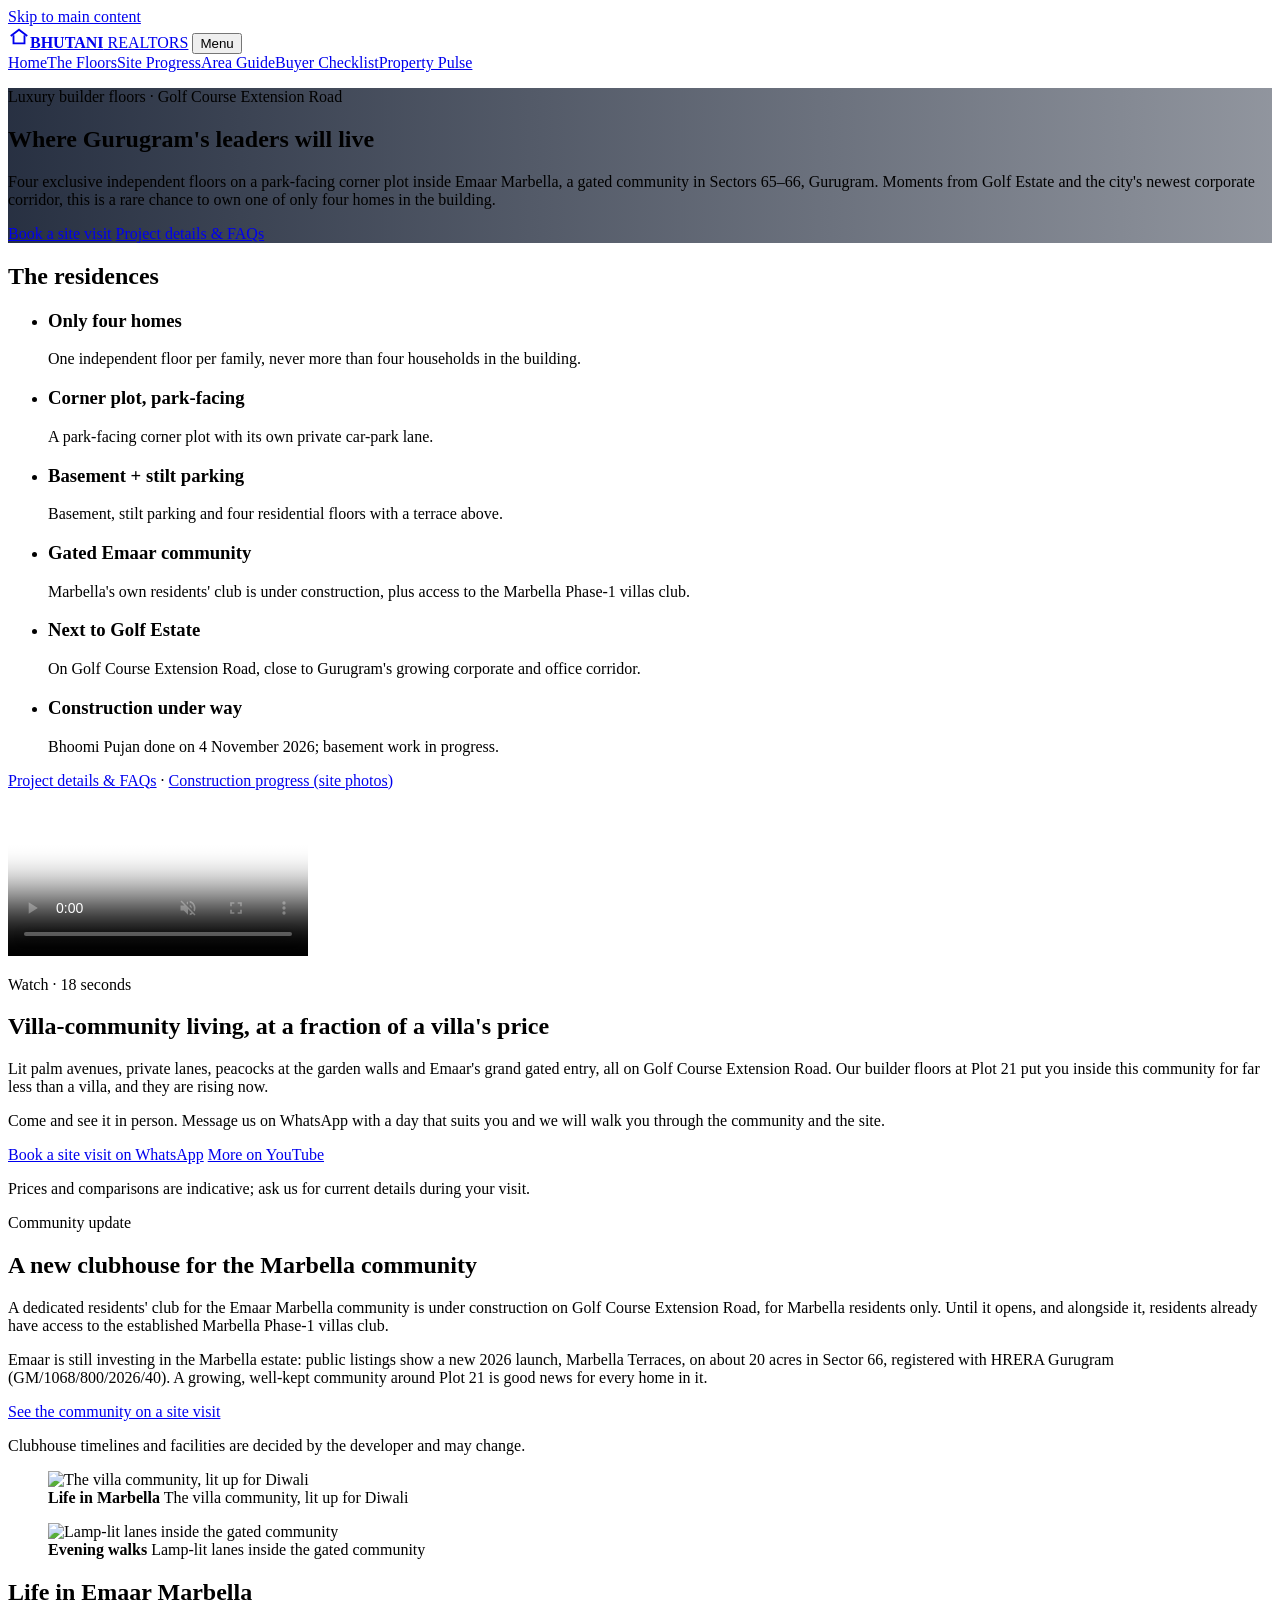
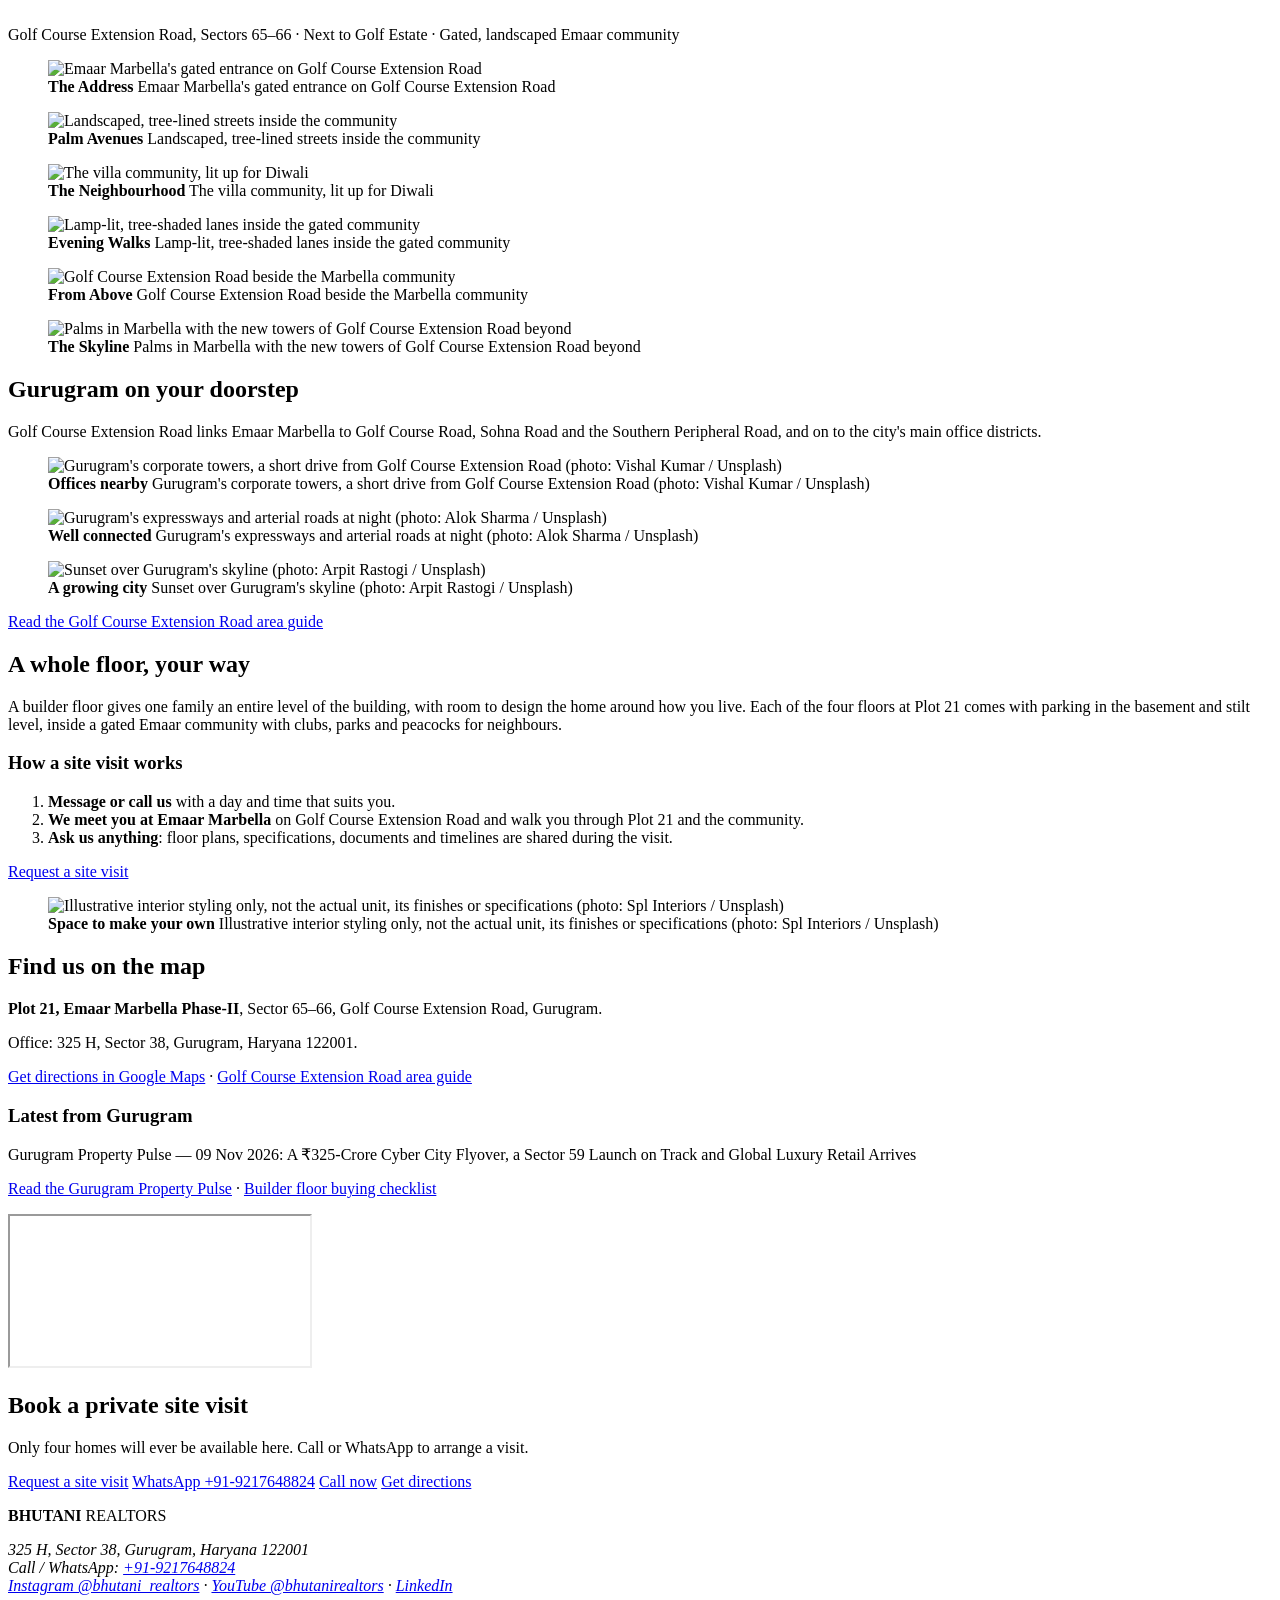
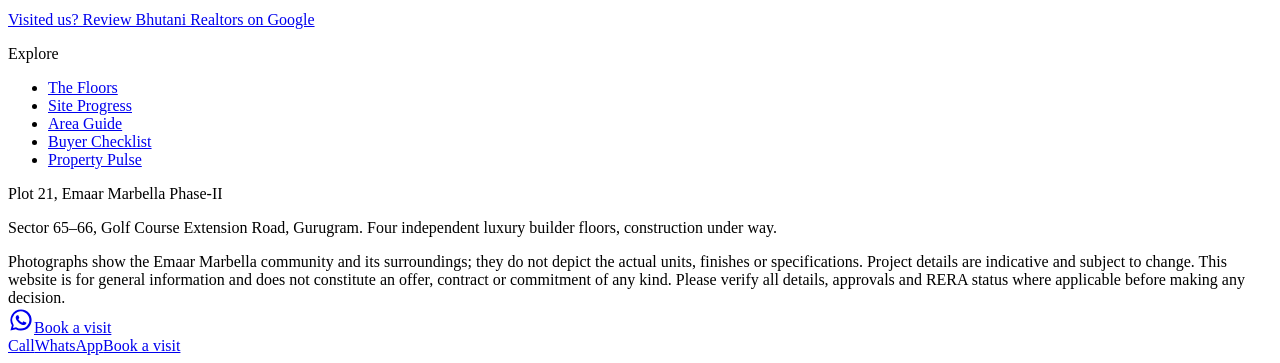
==== docs/index.html @ d826e547 "Use trailing-slash URLs everywhere so canonicals and sitemap stop pointing at 301 redirects Co-Autho" ====
<!doctype html>
<html lang="en-IN">
<head>
<meta charset="utf-8">
<meta name="viewport" content="width=device-width, initial-scale=1">
<title>Luxury Builder Floors in Emaar Marbella, Golf Course Extension Road, Gurugram | Bhutani Realtors</title>
<meta name="description" content="Four independent luxury builder floors on a park-facing corner plot in Emaar Marbella, Sectors 65-66, Golf Course Extension Road, Gurugram. Gated community next to Golf Estate. Book a private site visit.">
<link rel="canonical" href="https://www.bhutanirealtors.in/">
<meta name="robots" content="index, follow, max-image-preview:large">
<meta name="theme-color" content="#14213d">
<meta property="og:type" content="website">
<meta property="og:site_name" content="Bhutani Realtors">
<meta property="og:title" content="Luxury Builder Floors in Emaar Marbella, Golf Course Extension Road, Gurugram | Bhutani Realtors">
<meta property="og:description" content="Four independent luxury builder floors on a park-facing corner plot in Emaar Marbella, Sectors 65-66, Golf Course Extension Road, Gurugram. Gated community next to Golf Estate. Book a private site visit.">
<meta property="og:url" content="https://www.bhutanirealtors.in/">
<meta property="og:image" content="https://www.bhutanirealtors.in/assets/img/emaar-marbella-gated-entrance-golf-course-extension-road.webp">
<meta property="og:locale" content="en_IN">
<meta name="twitter:card" content="summary_large_image">
<meta name="geo.region" content="IN-HR">
<meta name="geo.placename" content="Gurugram">
<link rel="icon" href="/favicon.ico" sizes="any">
<link rel="apple-touch-icon" href="/assets/apple-touch-icon.png">
<link rel="stylesheet" href="/assets/site.css">
<script type="application/ld+json">
{
 "@context": "https://schema.org",
 "@graph": [
  {
   "@type": "RealEstateAgent",
   "@id": "https://www.bhutanirealtors.in/#business",
   "name": "Bhutani Realtors",
   "url": "https://www.bhutanirealtors.in/",
   "telephone": "+919217648824",
   "image": "https://www.bhutanirealtors.in/assets/img/emaar-marbella-gated-entrance-golf-course-extension-road.webp",
   "logo": "https://www.bhutanirealtors.in/assets/apple-touch-icon.png",
   "address": {
    "@type": "PostalAddress",
    "streetAddress": "325 H, Sector 38",
    "addressLocality": "Gurugram",
    "addressRegion": "Haryana",
    "postalCode": "122001",
    "addressCountry": "IN"
   },
   "areaServed": [
    "Gurugram",
    "Golf Course Extension Road",
    "Sector 65",
    "Sector 66"
   ],
   "sameAs": [
    "https://www.instagram.com/bhutani_realtors/",
    "https://www.youtube.com/@bhutanirealtors",
    "https://www.linkedin.com/company/bhutani-realtors"
   ]
  },
  {
   "@type": "Residence",
   "@id": "https://www.bhutanirealtors.in/#plot21",
   "name": "Independent builder floors, Plot 21, Emaar Marbella Phase-II",
   "description": "Four independent builder floors (one home per floor) with basement and stilt parking on a park-facing corner plot in Emaar Marbella, Sectors 65-66, Golf Course Extension Road, Gurugram.",
   "address": {
    "@type": "PostalAddress",
    "streetAddress": "Plot 21, Emaar Marbella Phase-II, Sector 65-66, Golf Course Extension Road",
    "addressLocality": "Gurugram",
    "addressRegion": "Haryana",
    "addressCountry": "IN"
   },
   "geo": {
    "@type": "GeoCoordinates",
    "latitude": 28.397073,
    "longitude": 77.06178
   }
  },
  {
   "@type": "VideoObject",
   "name": "Villa life in Emaar Marbella at a fraction of a villa's price | Bhutani Realtors",
   "description": "18-second video of the Emaar Marbella community on Golf Course Extension Road, Gurugram, and construction at Plot 21. Book a site visit on WhatsApp.",
   "thumbnailUrl": "https://www.bhutanirealtors.in/assets/video/emaar-marbella-villa-life-reel-poster.jpg",
   "contentUrl": "https://www.bhutanirealtors.in/assets/video/emaar-marbella-villa-life-reel.mp4",
   "embedUrl": "https://www.youtube.com/embed/dIGSEm3RtIQ",
   "uploadDate": "2026-11-13T00:00:00+05:30",
   "duration": "PT18S",
   "publisher": {
    "@id": "https://www.bhutanirealtors.in/#business"
   }
  },
  {
   "@type": "WebSite",
   "@id": "https://www.bhutanirealtors.in/#site",
   "url": "https://www.bhutanirealtors.in/",
   "name": "Bhutani Realtors",
   "publisher": {
    "@id": "https://www.bhutanirealtors.in/#business"
   },
   "inLanguage": "en-IN"
  }
 ]
}
</script>
</head>
<body class="home">
<a class="skip" href="#main">Skip to main content</a>
<header class="site">
  <div class="wrap bar">
    <a class="brand" href="/" aria-label="Bhutani Realtors home"><span class="mark" aria-hidden="true"><svg viewBox="0 0 24 24" width="22" height="22"><path d="M3 11 12 4l9 7" fill="none" stroke="currentColor" stroke-width="2"/><path d="M6 10v9h12v-9" fill="none" stroke="currentColor" stroke-width="2"/></svg></span><span class="bn"><b>BHUTANI</b> REALTORS</span></a>
    <button class="menu" aria-expanded="false" aria-controls="nav" onclick="var n=document.getElementById('nav');var o=n.classList.toggle('open');this.setAttribute('aria-expanded',o)">Menu</button>
    <nav id="nav" aria-label="Main"><a href="/" aria-current=page>Home</a><a href="/emaar-marbella-builder-floors-gurugram/">The Floors</a><a href="/emaar-marbella-builder-floors-construction-progress/">Site Progress</a><a href="/golf-course-extension-road-gurugram-guide/">Area Guide</a><a href="/builder-floor-buying-checklist-gurugram/">Buyer Checklist</a><a href="/property-pulse/">Property Pulse</a></nav>
  </div>
</header>
<section class="hero" style="background-image:linear-gradient(90deg,rgba(10,20,40,.88),rgba(10,20,40,.45)),url(/assets/img/emaar-marbella-palm-avenue-gurugram.webp)">
  <div class="wrap">
    <p class="eyebrow">Luxury builder floors · Golf Course Extension Road</p>
    <h1>Where Gurugram's leaders will live</h1>
    <p class="lead">Four exclusive independent floors on a park-facing corner plot inside Emaar Marbella, a gated community in Sectors 65–66, Gurugram. Moments from Golf Estate and the city's newest corporate corridor, this is a rare chance to own one of only four homes in the building.</p>
    <p class="cta"><a class="btn" href="#" onclick="brVisit(true);return false">Book a site visit</a> <a class="btn ghost" href="/emaar-marbella-builder-floors-gurugram/">Project details &amp; FAQs</a></p>
  </div>
</section>
<main id="main">

<section class="band" aria-labelledby="res">
  <div class="wrap">
    <h2 id="res">The residences</h2>
    <ul class="feats"><li><h3>Only four homes</h3><p>One independent floor per family, never more than four households in the building.</p></li><li><h3>Corner plot, park-facing</h3><p>A park-facing corner plot with its own private car-park lane.</p></li><li><h3>Basement + stilt parking</h3><p>Basement, stilt parking and four residential floors with a terrace above.</p></li><li><h3>Gated Emaar community</h3><p>Marbella&#x27;s own residents&#x27; club is under construction, plus access to the Marbella Phase-1 villas club.</p></li><li><h3>Next to Golf Estate</h3><p>On Golf Course Extension Road, close to Gurugram&#x27;s growing corporate and office corridor.</p></li><li><h3>Construction under way</h3><p>Bhoomi Pujan done on 4 November 2026; basement work in progress.</p></li></ul>
    <p><a class="more" href="/emaar-marbella-builder-floors-gurugram/">Project details &amp; FAQs</a> · <a class="more" href="/emaar-marbella-builder-floors-construction-progress/">Construction progress (site photos)</a></p>
  </div>
</section>

<section class="band reel-band" aria-labelledby="reel">
  <div class="wrap two">
    <div class="reel-frame">
      <video src="/assets/video/emaar-marbella-villa-life-reel.mp4" poster="/assets/video/emaar-marbella-villa-life-reel-poster.jpg" autoplay muted loop playsinline controls preload="metadata" aria-label="Short video: life inside Emaar Marbella and construction at Plot 21"></video>
    </div>
    <div>
      <p class="eyebrow">Watch · 18 seconds</p>
      <h2 id="reel">Villa-community living, at a fraction of a villa's price</h2>
      <p>Lit palm avenues, private lanes, peacocks at the garden walls and Emaar's grand gated entry, all on Golf Course Extension Road. Our builder floors at Plot 21 put you inside this community for far less than a villa, and they are rising now.</p>
      <p>Come and see it in person. Message us on WhatsApp with a day that suits you and we will walk you through the community and the site.</p>
      <p class="cta"><a class="btn wa" href="https://wa.me/919217648824?text=Hi%2C%20I%27d%20like%20to%20book%20a%20site%20visit%20for%20the%20builder%20floors%20at%20Emaar%20Marbella%2C%20Gurugram" target="_blank" rel="noopener">Book a site visit on WhatsApp</a> <a class="btn ghost-dark" href="https://www.youtube.com/@bhutanirealtors" target="_blank" rel="noopener">More on YouTube</a></p>
      <p class="note">Prices and comparisons are indicative; ask us for current details during your visit.</p>
    </div>
  </div>
</section>

<section class="band club-band" aria-labelledby="club">
  <div class="wrap two">
    <div>
      <p class="eyebrow">Community update</p>
      <h2 id="club">A new clubhouse for the Marbella community</h2>
      <p>A dedicated residents' club for the Emaar Marbella community is under construction on Golf Course Extension Road, for Marbella residents only. Until it opens, and alongside it, residents already have access to the established Marbella Phase-1 villas club.</p>
      <p>Emaar is still investing in the Marbella estate: public listings show a new 2026 launch, Marbella Terraces, on about 20 acres in Sector 66, registered with HRERA Gurugram (GM/1068/800/2026/40). A growing, well-kept community around Plot 21 is good news for every home in it.</p>
      <p class="cta"><a class="btn" href="#" onclick="brVisit(true);return false">See the community on a site visit</a></p>
      <p class="note">Clubhouse timelines and facilities are decided by the developer and may change.</p>
    </div>
    <div class="gallery two-up"><figure class=""><img src="/assets/img/emaar-marbella-villas-diwali-lights.webp" alt="The villa community, lit up for Diwali" loading="lazy" decoding="async"><figcaption><strong>Life in Marbella</strong> The villa community, lit up for Diwali</figcaption></figure><figure class=""><img src="/assets/img/emaar-marbella-lamp-lit-lanes-evening.webp" alt="Lamp-lit lanes inside the gated community" loading="lazy" decoding="async"><figcaption><strong>Evening walks</strong> Lamp-lit lanes inside the gated community</figcaption></figure></div>
  </div>
</section>

<section class="band alt" aria-labelledby="gal">
  <div class="wrap">
    <h2 id="gal">Life in Emaar Marbella</h2>
    <p class="sub">Golf Course Extension Road, Sectors 65–66 · Next to Golf Estate · Gated, landscaped Emaar community</p>
    <div class="gallery"><figure class=""><img src="/assets/img/emaar-marbella-gated-entrance-golf-course-extension-road.webp" alt="Emaar Marbella&#x27;s gated entrance on Golf Course Extension Road" loading="lazy" decoding="async"><figcaption><strong>The Address</strong> Emaar Marbella&#x27;s gated entrance on Golf Course Extension Road</figcaption></figure><figure class=""><img src="/assets/img/emaar-marbella-palm-avenue-gurugram.webp" alt="Landscaped, tree-lined streets inside the community" loading="lazy" decoding="async"><figcaption><strong>Palm Avenues</strong> Landscaped, tree-lined streets inside the community</figcaption></figure><figure class=""><img src="/assets/img/emaar-marbella-villas-diwali-lights.webp" alt="The villa community, lit up for Diwali" loading="lazy" decoding="async"><figcaption><strong>The Neighbourhood</strong> The villa community, lit up for Diwali</figcaption></figure><figure class=""><img src="/assets/img/emaar-marbella-lamp-lit-lanes-evening.webp" alt="Lamp-lit, tree-shaded lanes inside the gated community" loading="lazy" decoding="async"><figcaption><strong>Evening Walks</strong> Lamp-lit, tree-shaded lanes inside the gated community</figcaption></figure><figure class=""><img src="/assets/img/golf-course-extension-road-aerial-view.webp" alt="Golf Course Extension Road beside the Marbella community" loading="lazy" decoding="async"><figcaption><strong>From Above</strong> Golf Course Extension Road beside the Marbella community</figcaption></figure><figure class=""><img src="/assets/img/gurugram-skyline-palms-golf-course-extension-road.webp" alt="Palms in Marbella with the new towers of Golf Course Extension Road beyond" loading="lazy" decoding="async"><figcaption><strong>The Skyline</strong> Palms in Marbella with the new towers of Golf Course Extension Road beyond</figcaption></figure></div>
  </div>
</section>

<section class="band" aria-labelledby="city">
  <div class="wrap">
    <h2 id="city">Gurugram on your doorstep</h2>
    <p class="sub">Golf Course Extension Road links Emaar Marbella to Golf Course Road, Sohna Road and the Southern Peripheral Road, and on to the city's main office districts.</p>
    <div class="gallery"><figure class=""><img src="/assets/img/gurugram-cyber-city-offices.webp" alt="Gurugram&#x27;s corporate towers, a short drive from Golf Course Extension Road (photo: Vishal Kumar / Unsplash)" loading="lazy" decoding="async"><figcaption><strong>Offices nearby</strong> Gurugram&#x27;s corporate towers, a short drive from Golf Course Extension Road (photo: Vishal Kumar / Unsplash)</figcaption></figure><figure class=""><img src="/assets/img/gurugram-roads-at-night.webp" alt="Gurugram&#x27;s expressways and arterial roads at night (photo: Alok Sharma / Unsplash)" loading="lazy" decoding="async"><figcaption><strong>Well connected</strong> Gurugram&#x27;s expressways and arterial roads at night (photo: Alok Sharma / Unsplash)</figcaption></figure><figure class=""><img src="/assets/img/gurugram-skyline-sunset.webp" alt="Sunset over Gurugram&#x27;s skyline (photo: Arpit Rastogi / Unsplash)" loading="lazy" decoding="async"><figcaption><strong>A growing city</strong> Sunset over Gurugram&#x27;s skyline (photo: Arpit Rastogi / Unsplash)</figcaption></figure></div>
    <p><a class="more" href="/golf-course-extension-road-gurugram-guide/">Read the Golf Course Extension Road area guide</a></p>
  </div>
</section>

<section class="band alt" aria-labelledby="own">
  <div class="wrap two">
    <div>
      <h2 id="own">A whole floor, your way</h2>
      <p>A builder floor gives one family an entire level of the building, with room to design the home around how you live. Each of the four floors at Plot 21 comes with parking in the basement and stilt level, inside a gated Emaar community with clubs, parks and peacocks for neighbours.</p>
      <h3>How a site visit works</h3>
      <ol class="steps"><li><strong>Message or call us</strong> with a day and time that suits you.</li><li><strong>We meet you at Emaar Marbella</strong> on Golf Course Extension Road and walk you through Plot 21 and the community.</li><li><strong>Ask us anything</strong>: floor plans, specifications, documents and timelines are shared during the visit.</li></ol>
      <p class="cta"><a class="btn" href="#" onclick="brVisit(true);return false">Request a site visit</a></p>
    </div>
    <figure class="wide"><img src="/assets/img/illustrative-builder-floor-interior.webp" alt="Illustrative interior styling only, not the actual unit, its finishes or specifications (photo: Spl Interiors / Unsplash)" loading="lazy" decoding="async"><figcaption><strong>Space to make your own</strong> Illustrative interior styling only, not the actual unit, its finishes or specifications (photo: Spl Interiors / Unsplash)</figcaption></figure>
  </div>
</section>

<section class="band" aria-labelledby="loc">
  <div class="wrap two">
    <div>
      <h2 id="loc">Find us on the map</h2>
      <p><strong>Plot 21, Emaar Marbella Phase-II</strong>, Sector 65–66, Golf Course Extension Road, Gurugram.</p>
      <p>Office: 325 H, Sector 38, Gurugram, Haryana 122001.</p>
      <p><a class="more" href="https://www.google.com/maps/search/?api=1&query=Emaar+Marbella+Sector+66+Golf+Course+Extension+Road+Gurugram">Get directions in Google Maps</a> · <a class="more" href="/golf-course-extension-road-gurugram-guide/">Golf Course Extension Road area guide</a></p>
      <h3>Latest from Gurugram</h3>
      <p>Gurugram Property Pulse — 09 Nov 2026: A ₹325-Crore Cyber City Flyover, a Sector 59 Launch on Track and Global Luxury Retail Arrives</p>
      <p><a class="more" href="/property-pulse/">Read the Gurugram Property Pulse</a> · <a class="more" href="/builder-floor-buying-checklist-gurugram/">Builder floor buying checklist</a></p>
    </div>
    <div class="map"><iframe title="Map of Emaar Marbella, Golf Course Extension Road, Gurugram" src="https://maps.google.com/maps?ll=28.397074,77.061822&q=28.397073,77.06178&z=16&output=embed" loading="lazy" referrerpolicy="no-referrer-when-downgrade"></iframe></div>
  </div>
</section>

</main>
<section class="cta-band" aria-labelledby="visit">
  <div class="wrap">
    <h2 id="visit">Book a private site visit</h2>
    <p>Only four homes will ever be available here. Call or WhatsApp to arrange a visit.</p>
    <p class="cta"><a class="btn" href="#" onclick="brVisit(true);return false">Request a site visit</a> <a class="btn ghost" href="https://wa.me/919217648824?text=Hi%2C%20I%27d%20like%20to%20book%20a%20site%20visit%20for%20the%20builder%20floors%20at%20Emaar%20Marbella%2C%20Gurugram">WhatsApp +91-9217648824</a> <a class="btn ghost" href="tel:+919217648824">Call now</a> <a class="btn ghost" href="https://www.google.com/maps/search/?api=1&query=Emaar+Marbella+Sector+66+Golf+Course+Extension+Road+Gurugram">Get directions</a></p>
  </div>
</section>
<footer class="site">
  <div class="wrap cols">
    <div>
      <p class="fbrand"><b>BHUTANI</b> REALTORS</p>
      <address>325 H, Sector 38, Gurugram, Haryana 122001<br>
      Call / WhatsApp: <a href="https://wa.me/919217648824">+91-9217648824</a><br>
      <a href="https://www.instagram.com/bhutani_realtors/">Instagram @bhutani_realtors</a> · <a href="https://www.youtube.com/@bhutanirealtors">YouTube @bhutanirealtors</a> · <a href="https://www.linkedin.com/company/bhutani-realtors">LinkedIn</a></address>
      <p><a href="https://g.page/r/CShjbtNN5dwYEAI/review">Visited us? Review Bhutani Realtors on Google</a></p>
    </div>
    <div>
      <p class="fhead">Explore</p>
      <ul><li><a href="/emaar-marbella-builder-floors-gurugram/">The Floors</a></li><li><a href="/emaar-marbella-builder-floors-construction-progress/">Site Progress</a></li><li><a href="/golf-course-extension-road-gurugram-guide/">Area Guide</a></li><li><a href="/builder-floor-buying-checklist-gurugram/">Buyer Checklist</a></li><li><a href="/property-pulse/">Property Pulse</a></li></ul>
    </div>
    <div>
      <p class="fhead">Plot 21, Emaar Marbella Phase-II</p>
      <p>Sector 65–66, Golf Course Extension Road, Gurugram. Four independent luxury builder floors, construction under way.</p>
    </div>
  </div>
  <div class="wrap fine">Photographs show the Emaar Marbella community and its surroundings; they do not depict the actual units, finishes or specifications. Project details are indicative and subject to change. This website is for general information and does not constitute an offer, contract or commitment of any kind. Please verify all details, approvals and RERA status where applicable before making any decision.</div>
</footer>
<a class="wa-fab" href="https://wa.me/919217648824?text=Hi%2C%20I%27d%20like%20to%20book%20a%20site%20visit%20for%20the%20builder%20floors%20at%20Emaar%20Marbella%2C%20Gurugram" onclick="brVisit(true);return false" aria-label="Chat on WhatsApp to book a site visit"><svg viewBox="0 0 32 32" width="26" height="26" aria-hidden="true"><path fill="currentColor" d="M16 3a13 13 0 0 0-11.2 19.6L3 29l6.6-1.7A13 13 0 1 0 16 3zm0 23.6c-2 0-3.9-.5-5.6-1.5l-.4-.2-3.9 1 1-3.8-.3-.4A10.6 10.6 0 1 1 16 26.6zm5.8-7.9c-.3-.2-1.9-.9-2.2-1s-.5-.2-.7.2-.8 1-1 1.2-.4.2-.7 0a8.7 8.7 0 0 1-4.3-3.8c-.3-.6.3-.5.9-1.7.1-.2 0-.4 0-.6l-1-2.4c-.3-.6-.5-.5-.7-.5h-.6a1.2 1.2 0 0 0-.9.4 3.6 3.6 0 0 0-1.1 2.7 6.3 6.3 0 0 0 1.3 3.3 14.4 14.4 0 0 0 5.5 4.9c2 .9 2.8.9 3.8.8.6-.1 1.9-.8 2.2-1.5s.3-1.3.2-1.5-.3-.2-.6-.4z"/></svg><span>Book a visit</span></a>
<div class="visit" id="visit-box" role="dialog" aria-labelledby="vb-h" hidden>
  <div class="visit-top"><p id="vb-h">Request a site visit</p><button type="button" class="visit-x" aria-label="Close" onclick="brVisit(false)">&times;</button></div>
  <form onsubmit="return brSend(event)">
    <label for="vb-name">Your name</label><input id="vb-name" autocomplete="name" required>
    <label for="vb-day">Preferred day</label>
    <select id="vb-day"><option>This weekend</option><option>A weekday</option><option>Next week</option><option>Any day, please call me</option></select>
    <label for="vb-time">Preferred time</label>
    <select id="vb-time"><option>Morning</option><option>Afternoon</option><option>Evening</option></select>
    <label for="vb-msg">Anything you'd like to know (optional)</label><textarea id="vb-msg" rows="3" placeholder="e.g. which floor, parking, possession"></textarea>
    <button type="submit" class="btn">Send on WhatsApp</button>
    <p class="visit-alt">WhatsApp opens with your request ready to send to +91-9217648824. Prefer to talk? <a href="tel:+919217648824">Call us</a>.</p>
  </form>
</div>
<nav class="mbar" aria-label="Quick contact"><a href="tel:+919217648824">Call</a><a href="https://wa.me/919217648824">WhatsApp</a><a href="#" onclick="brVisit(true);return false">Book a visit</a></nav>
<script>
function brVisit(o){var d=document.getElementById('visit-box');d.hidden=!o;if(o)document.getElementById('vb-name').focus();}
function brSend(e){e.preventDefault();var g=function(i){return document.getElementById(i).value.trim();};
var t='Hi, I would like to book a site visit for the builder floors at Plot 21, Emaar Marbella.\nName: '+g('vb-name')+'\nPreferred: '+g('vb-day')+', '+g('vb-time')+(g('vb-msg')?'\nQuestion: '+g('vb-msg'):'');
window.open('https://wa.me/919217648824?text='+encodeURIComponent(t),'_blank');return false;}
</script>
</body>
</html>
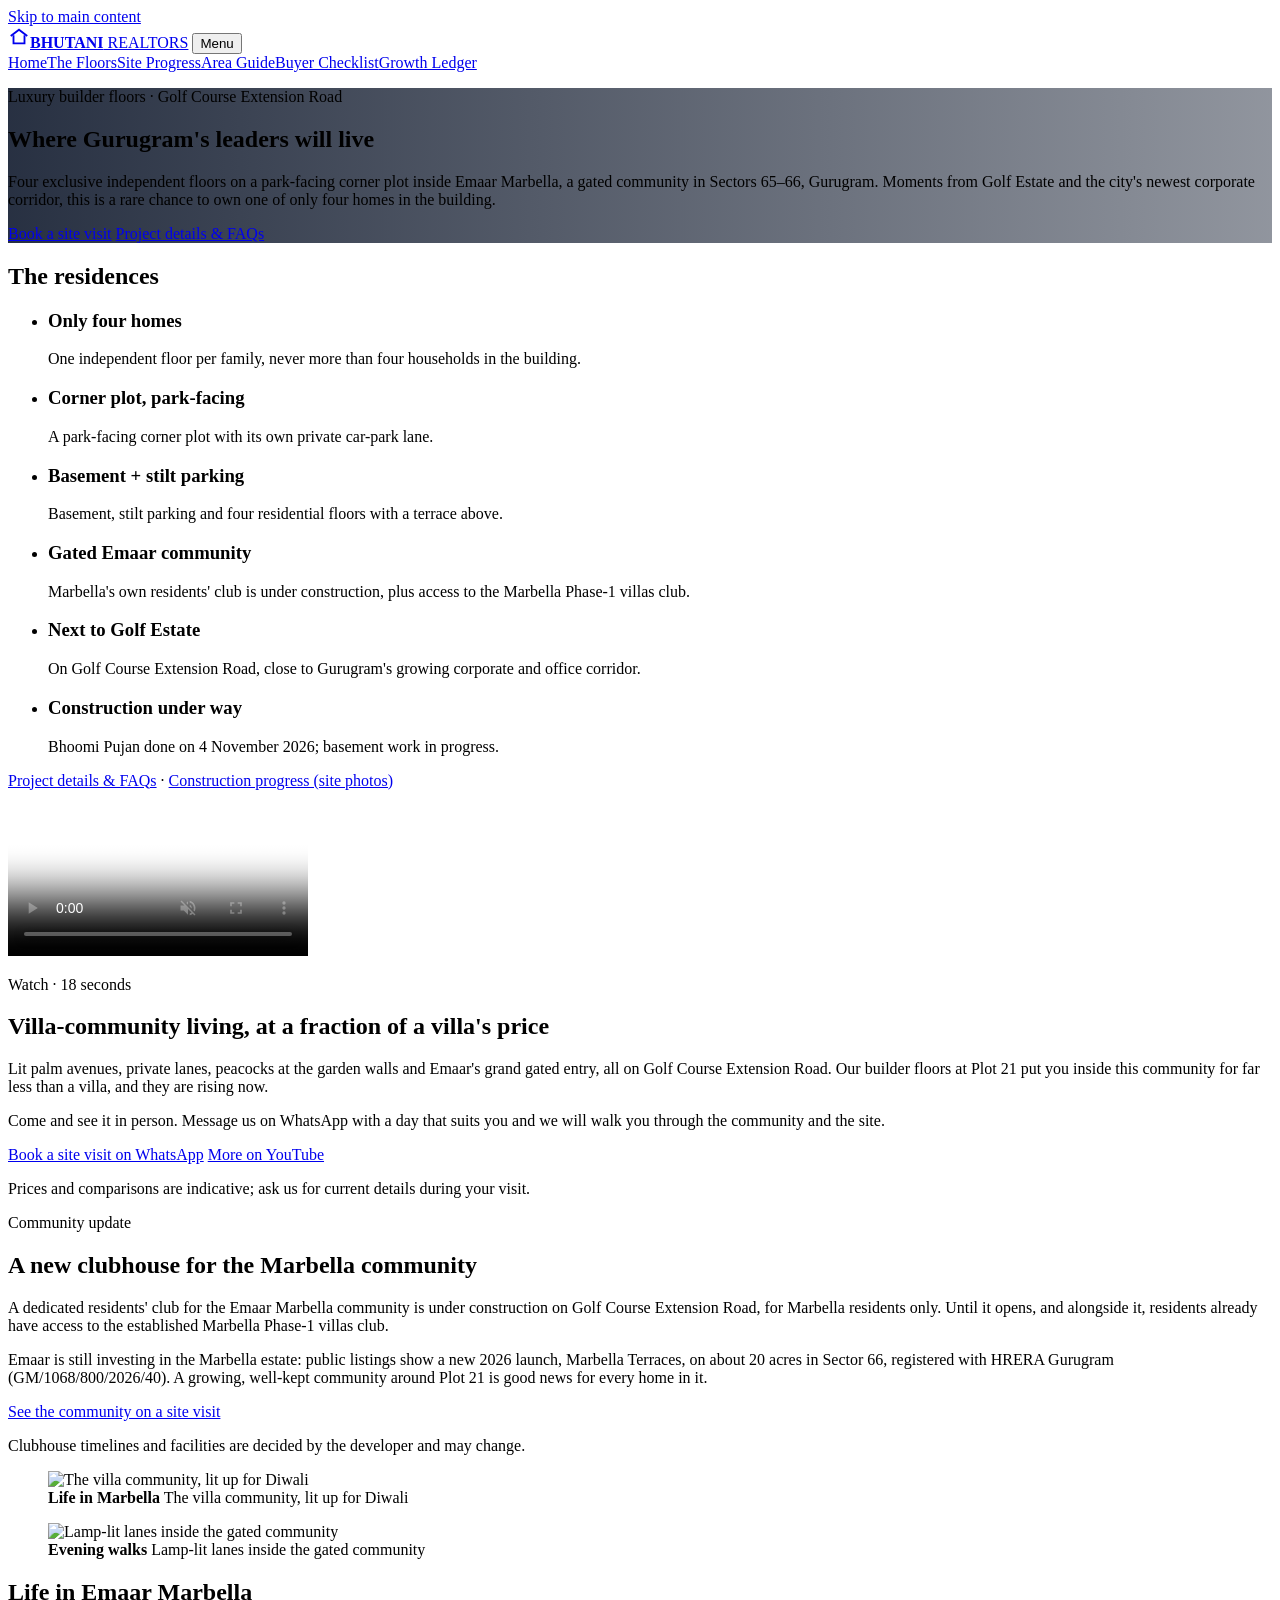
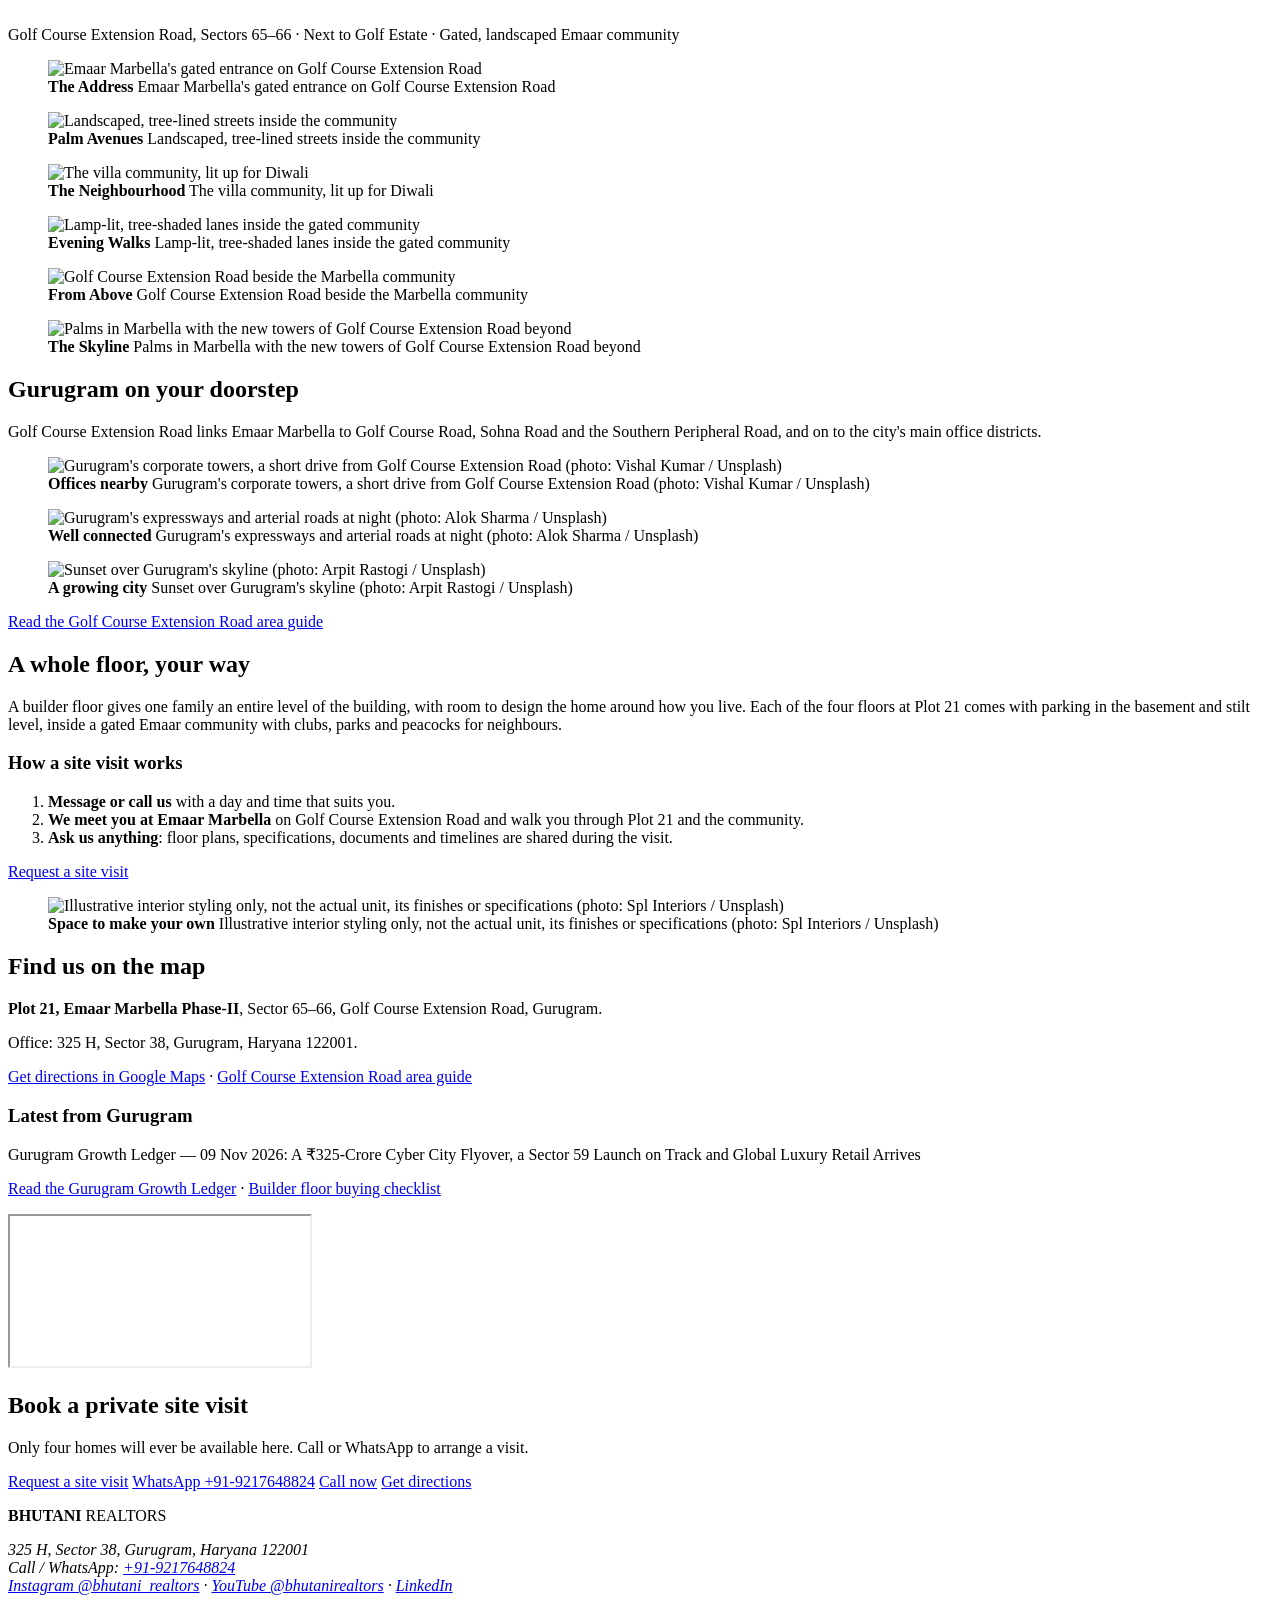
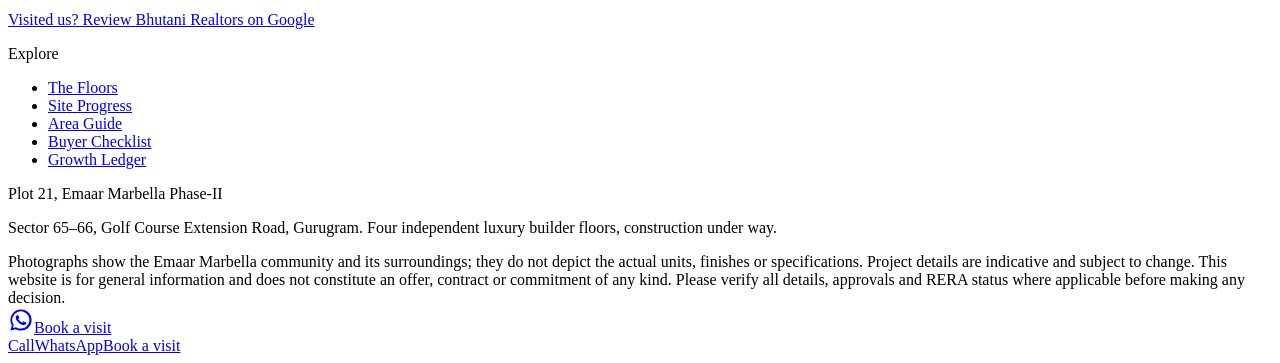
==== commit bf86d352: "Rename Property Pulse to Gurugram Growth Ledger; old /property-pulse/ forwards to the new page Co-Au" ====
--- a/docs/index.html
+++ b/docs/index.html
@@ -104,7 +104,7 @@
   <div class="wrap bar">
     <a class="brand" href="/" aria-label="Bhutani Realtors home"><span class="mark" aria-hidden="true"><svg viewBox="0 0 24 24" width="22" height="22"><path d="M3 11 12 4l9 7" fill="none" stroke="currentColor" stroke-width="2"/><path d="M6 10v9h12v-9" fill="none" stroke="currentColor" stroke-width="2"/></svg></span><span class="bn"><b>BHUTANI</b> REALTORS</span></a>
     <button class="menu" aria-expanded="false" aria-controls="nav" onclick="var n=document.getElementById('nav');var o=n.classList.toggle('open');this.setAttribute('aria-expanded',o)">Menu</button>
-    <nav id="nav" aria-label="Main"><a href="/" aria-current=page>Home</a><a href="/emaar-marbella-builder-floors-gurugram/">The Floors</a><a href="/emaar-marbella-builder-floors-construction-progress/">Site Progress</a><a href="/golf-course-extension-road-gurugram-guide/">Area Guide</a><a href="/builder-floor-buying-checklist-gurugram/">Buyer Checklist</a><a href="/property-pulse/">Property Pulse</a></nav>
+    <nav id="nav" aria-label="Main"><a href="/" aria-current=page>Home</a><a href="/emaar-marbella-builder-floors-gurugram/">The Floors</a><a href="/emaar-marbella-builder-floors-construction-progress/">Site Progress</a><a href="/golf-course-extension-road-gurugram-guide/">Area Guide</a><a href="/builder-floor-buying-checklist-gurugram/">Buyer Checklist</a><a href="/gurugram-growth-ledger/">Growth Ledger</a></nav>
   </div>
 </header>
 <section class="hero" style="background-image:linear-gradient(90deg,rgba(10,20,40,.88),rgba(10,20,40,.45)),url(/assets/img/emaar-marbella-palm-avenue-gurugram.webp)">
@@ -193,8 +193,8 @@
       <p>Office: 325 H, Sector 38, Gurugram, Haryana 122001.</p>
       <p><a class="more" href="https://www.google.com/maps/search/?api=1&query=Emaar+Marbella+Sector+66+Golf+Course+Extension+Road+Gurugram">Get directions in Google Maps</a> · <a class="more" href="/golf-course-extension-road-gurugram-guide/">Golf Course Extension Road area guide</a></p>
       <h3>Latest from Gurugram</h3>
-      <p>Gurugram Property Pulse — 09 Nov 2026: A ₹325-Crore Cyber City Flyover, a Sector 59 Launch on Track and Global Luxury Retail Arrives</p>
-      <p><a class="more" href="/property-pulse/">Read the Gurugram Property Pulse</a> · <a class="more" href="/builder-floor-buying-checklist-gurugram/">Builder floor buying checklist</a></p>
+      <p>Gurugram Growth Ledger — 09 Nov 2026: A ₹325-Crore Cyber City Flyover, a Sector 59 Launch on Track and Global Luxury Retail Arrives</p>
+      <p><a class="more" href="/gurugram-growth-ledger/">Read the Gurugram Growth Ledger</a> · <a class="more" href="/builder-floor-buying-checklist-gurugram/">Builder floor buying checklist</a></p>
     </div>
     <div class="map"><iframe title="Map of Emaar Marbella, Golf Course Extension Road, Gurugram" src="https://maps.google.com/maps?ll=28.397074,77.061822&q=28.397073,77.06178&z=16&output=embed" loading="lazy" referrerpolicy="no-referrer-when-downgrade"></iframe></div>
   </div>
@@ -219,7 +219,7 @@
     </div>
     <div>
       <p class="fhead">Explore</p>
-      <ul><li><a href="/emaar-marbella-builder-floors-gurugram/">The Floors</a></li><li><a href="/emaar-marbella-builder-floors-construction-progress/">Site Progress</a></li><li><a href="/golf-course-extension-road-gurugram-guide/">Area Guide</a></li><li><a href="/builder-floor-buying-checklist-gurugram/">Buyer Checklist</a></li><li><a href="/property-pulse/">Property Pulse</a></li></ul>
+      <ul><li><a href="/emaar-marbella-builder-floors-gurugram/">The Floors</a></li><li><a href="/emaar-marbella-builder-floors-construction-progress/">Site Progress</a></li><li><a href="/golf-course-extension-road-gurugram-guide/">Area Guide</a></li><li><a href="/builder-floor-buying-checklist-gurugram/">Buyer Checklist</a></li><li><a href="/gurugram-growth-ledger/">Growth Ledger</a></li></ul>
     </div>
     <div>
       <p class="fhead">Plot 21, Emaar Marbella Phase-II</p>
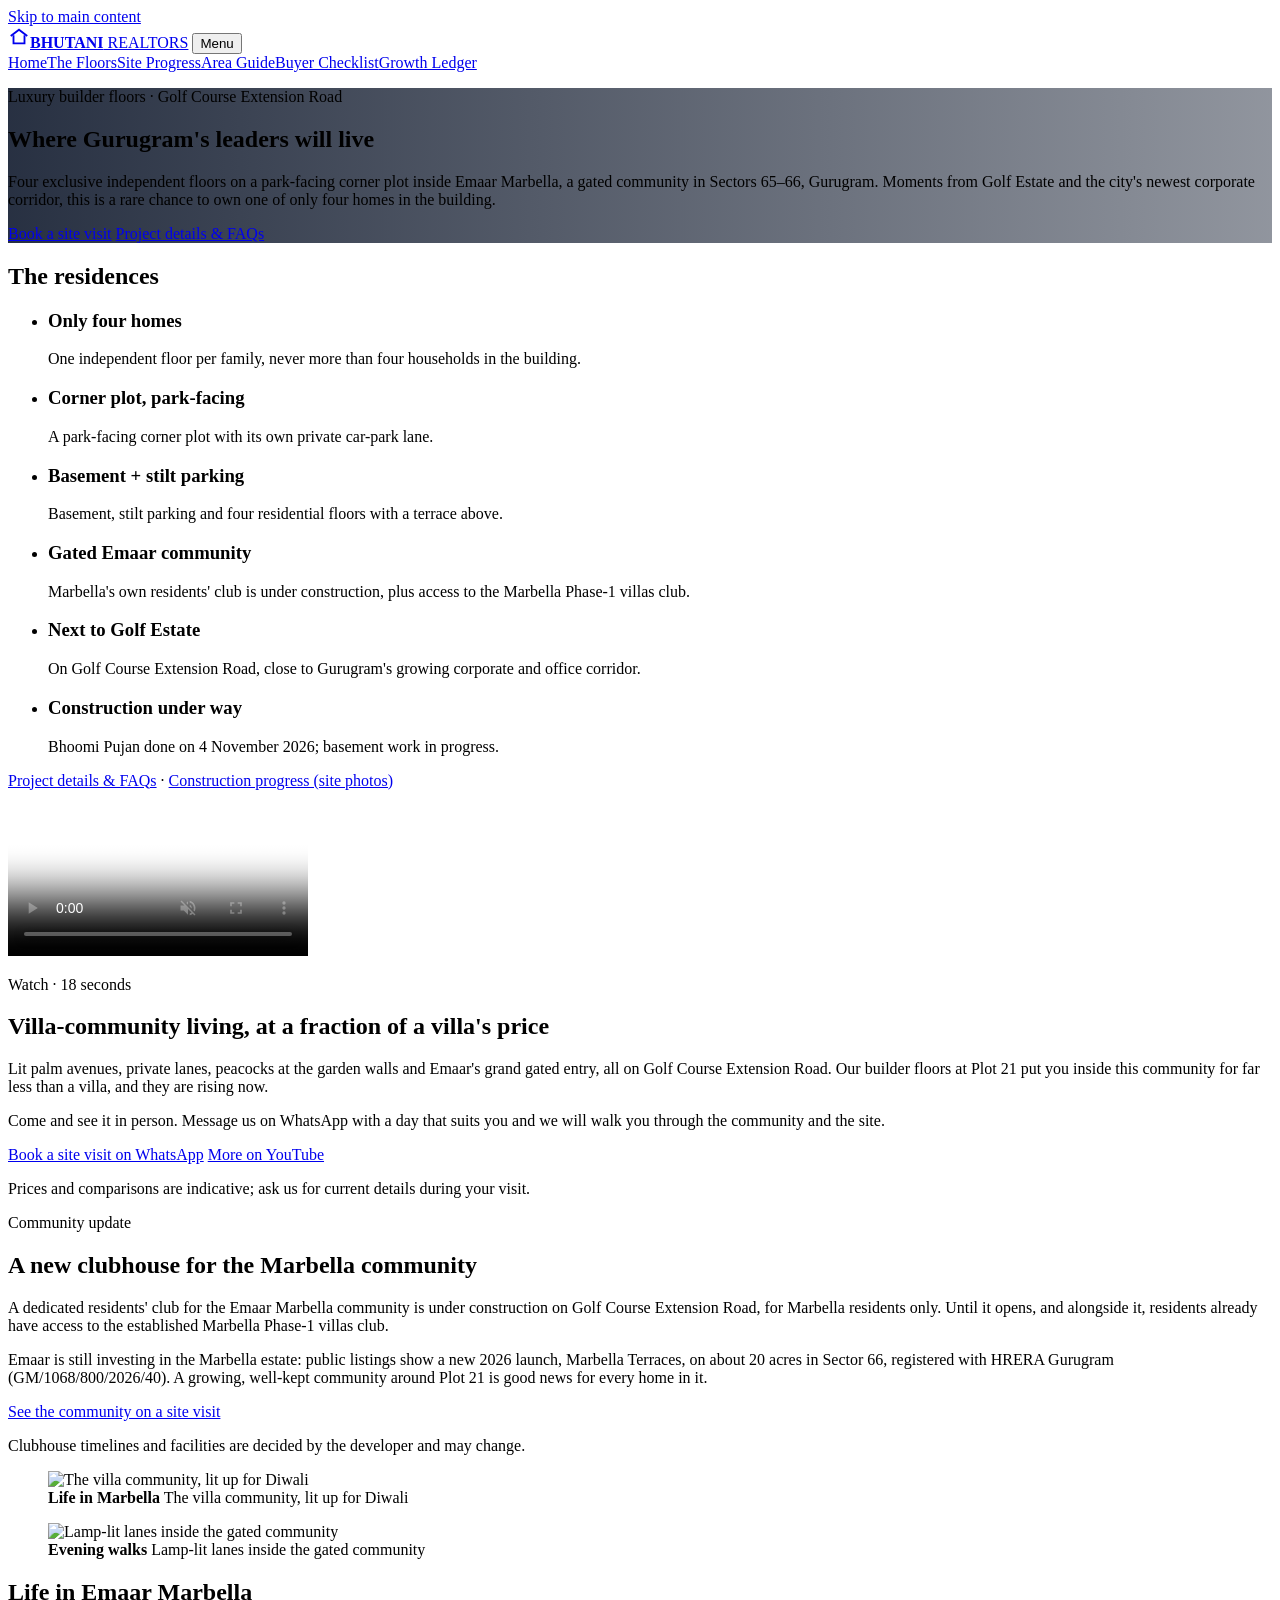
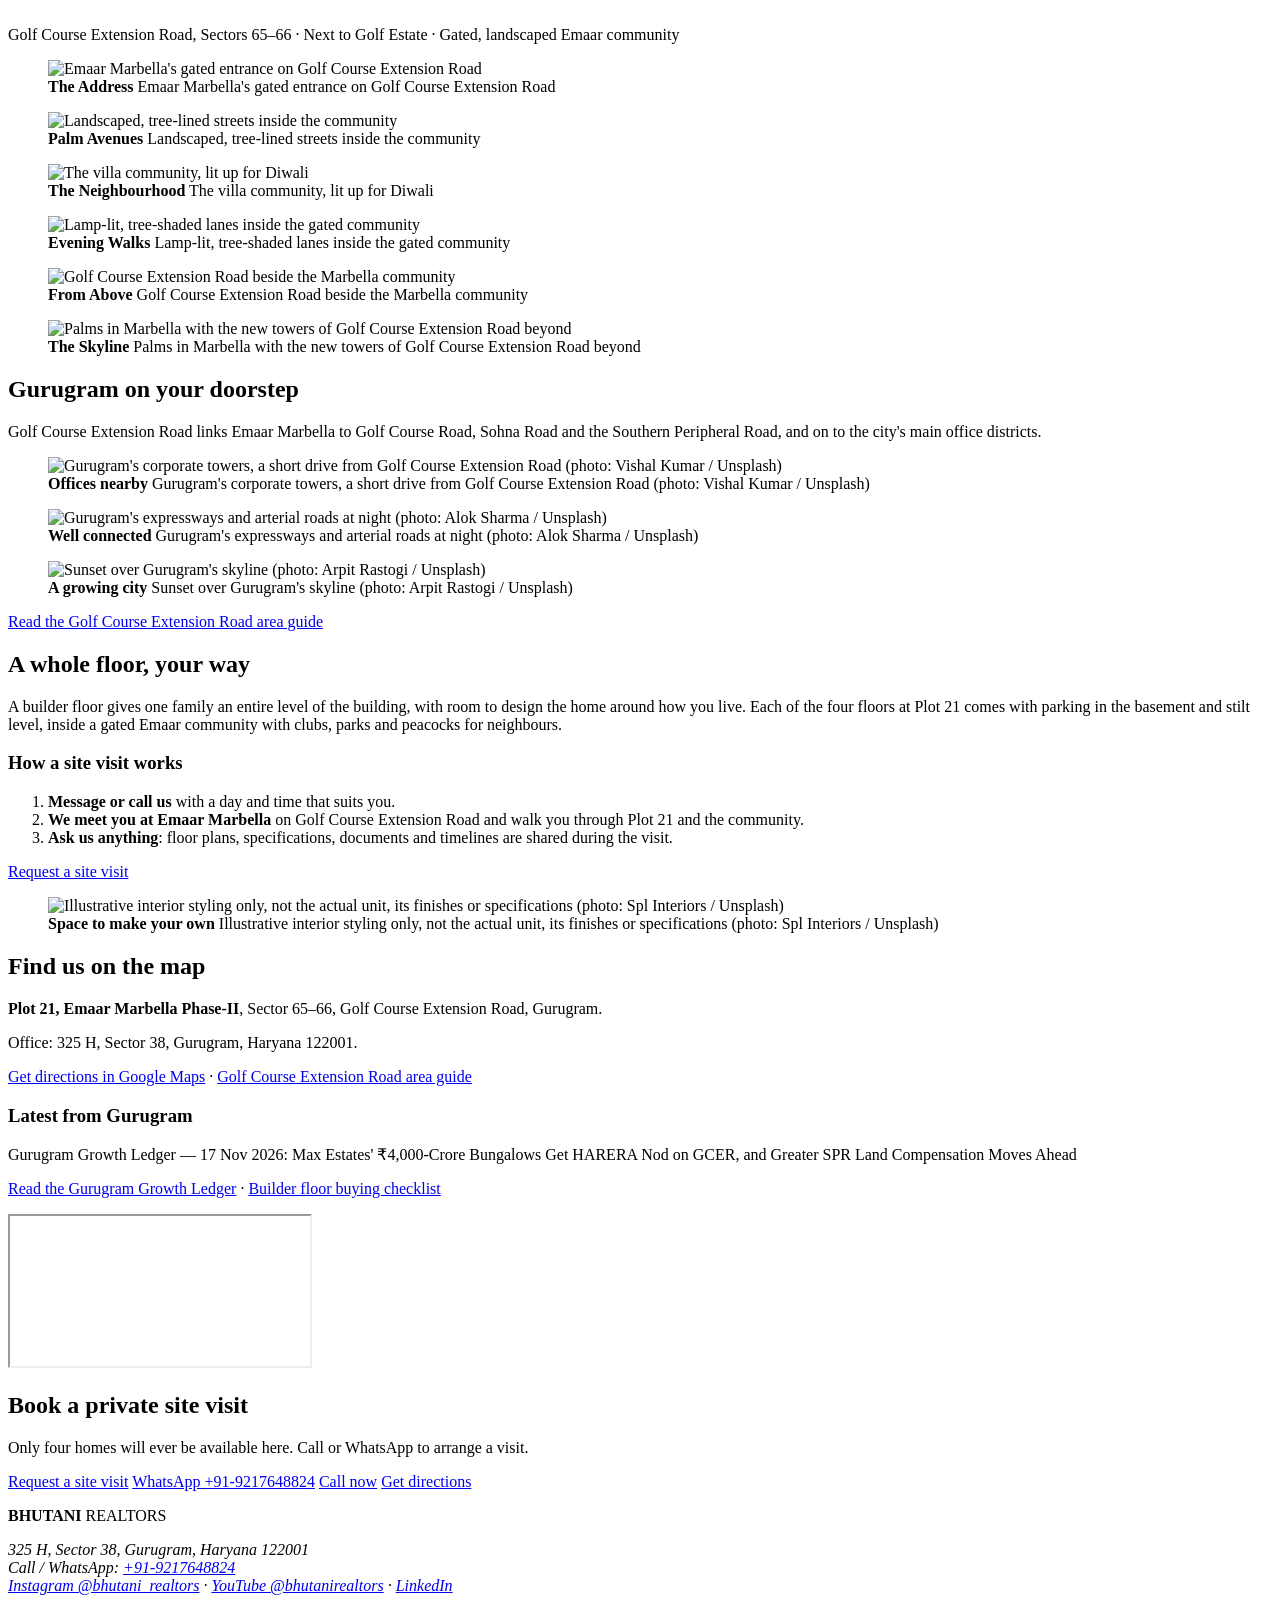
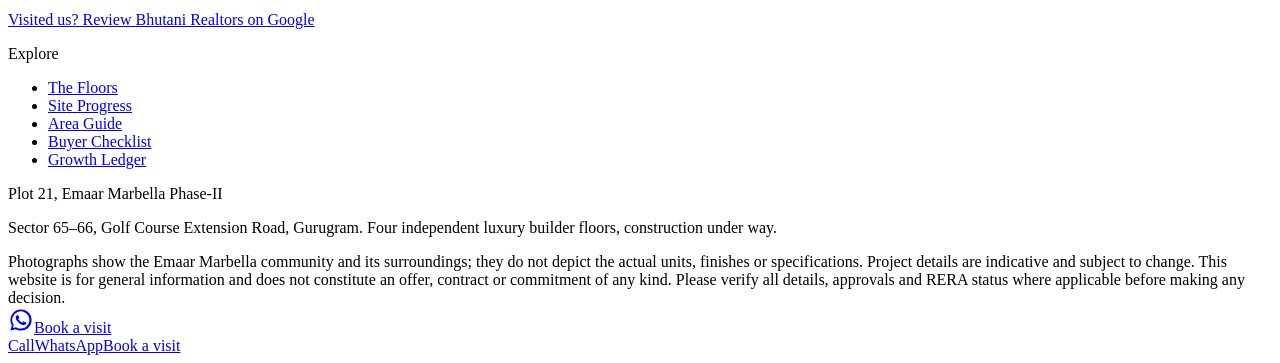
==== commit 7a426cf7: "Home: latest Growth Ledger headline; sitemap" ====
--- a/docs/index.html
+++ b/docs/index.html
@@ -97,6 +97,8 @@
  ]
 }
 </script>
+<script async src="https://www.googletagmanager.com/gtag/js?id=G-NY04BKSM5C"></script>
+<script>window.dataLayer=window.dataLayer||[];function gtag(){dataLayer.push(arguments);}gtag('js',new Date());gtag('config','G-NY04BKSM5C');</script>
 </head>
 <body class="home">
 <a class="skip" href="#main">Skip to main content</a>
@@ -193,7 +195,7 @@
       <p>Office: 325 H, Sector 38, Gurugram, Haryana 122001.</p>
       <p><a class="more" href="https://www.google.com/maps/search/?api=1&query=Emaar+Marbella+Sector+66+Golf+Course+Extension+Road+Gurugram">Get directions in Google Maps</a> · <a class="more" href="/golf-course-extension-road-gurugram-guide/">Golf Course Extension Road area guide</a></p>
       <h3>Latest from Gurugram</h3>
-      <p>Gurugram Growth Ledger — 09 Nov 2026: A ₹325-Crore Cyber City Flyover, a Sector 59 Launch on Track and Global Luxury Retail Arrives</p>
+      <p>Gurugram Growth Ledger — 17 Nov 2026: Max Estates&#x27; ₹4,000-Crore Bungalows Get HARERA Nod on GCER, and Greater SPR Land Compensation Moves Ahead</p>
       <p><a class="more" href="/gurugram-growth-ledger/">Read the Gurugram Growth Ledger</a> · <a class="more" href="/builder-floor-buying-checklist-gurugram/">Builder floor buying checklist</a></p>
     </div>
     <div class="map"><iframe title="Map of Emaar Marbella, Golf Course Extension Road, Gurugram" src="https://maps.google.com/maps?ll=28.397074,77.061822&q=28.397073,77.06178&z=16&output=embed" loading="lazy" referrerpolicy="no-referrer-when-downgrade"></iframe></div>
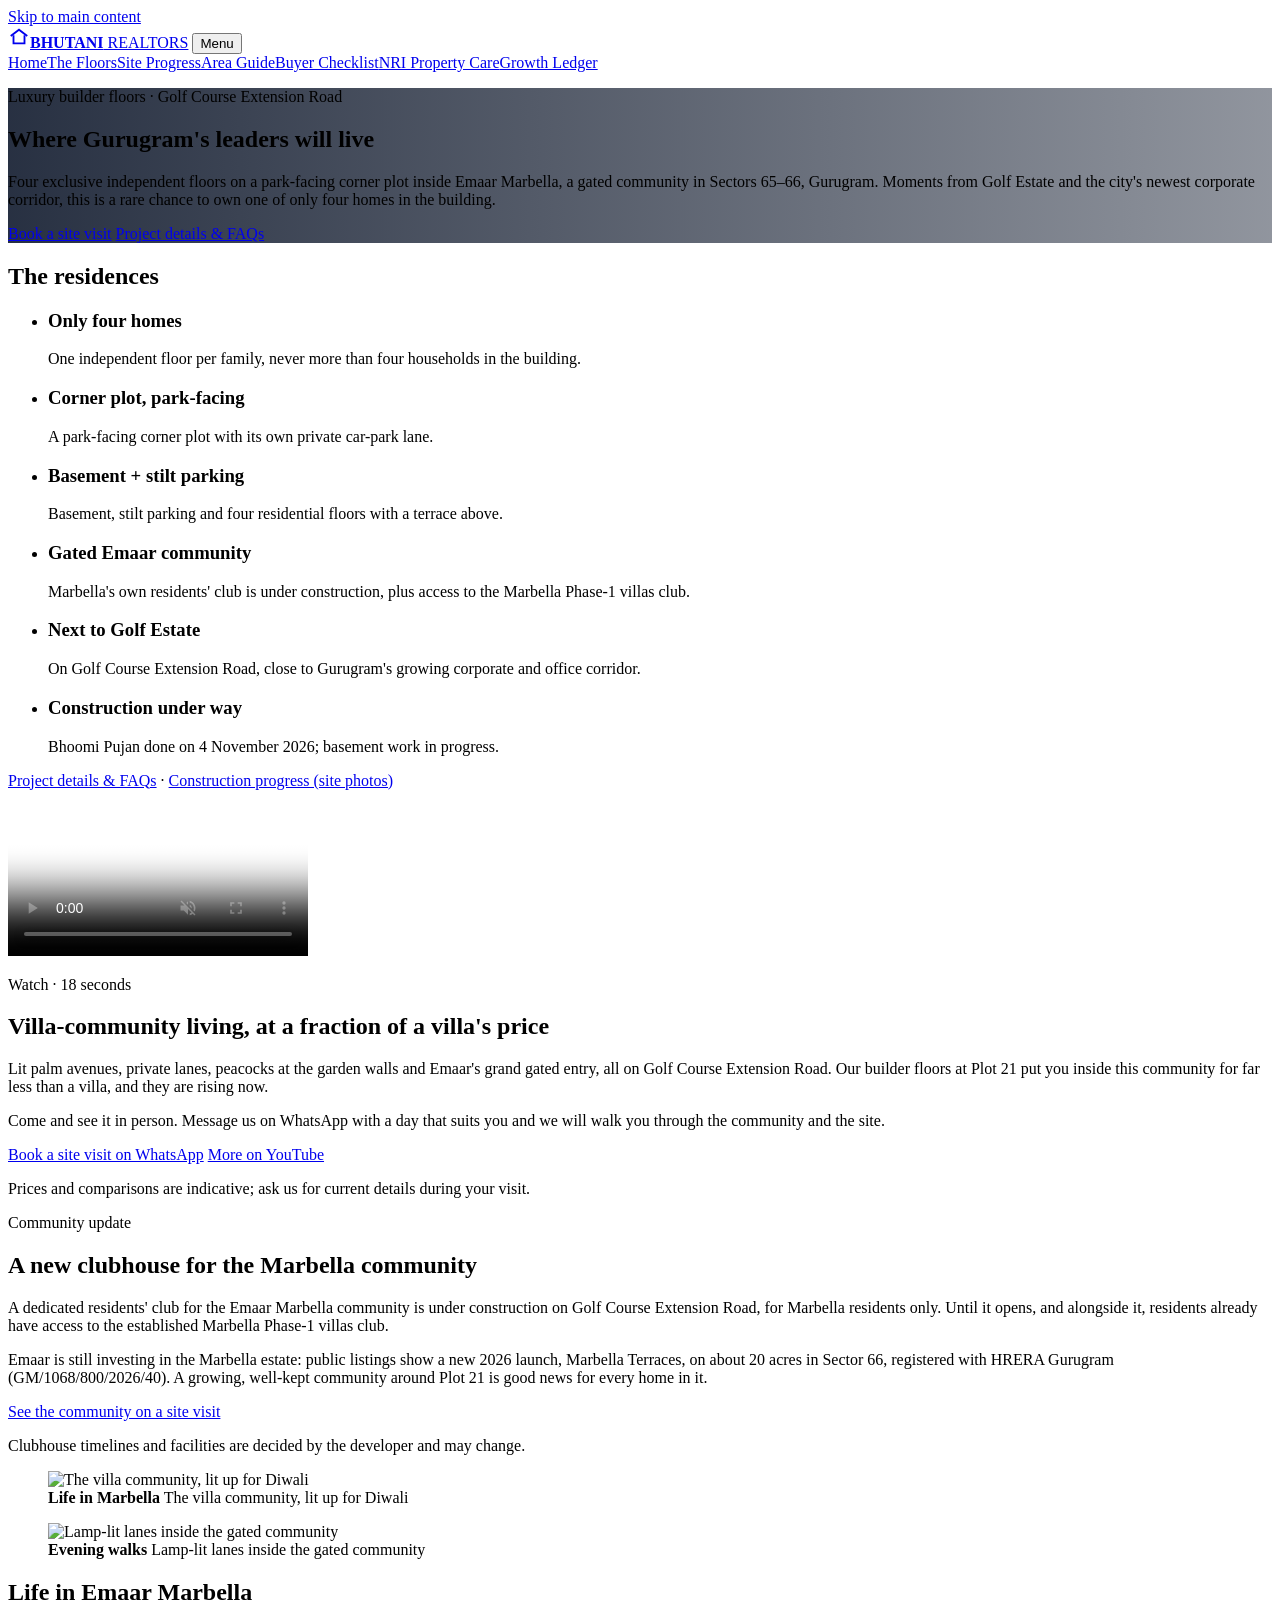
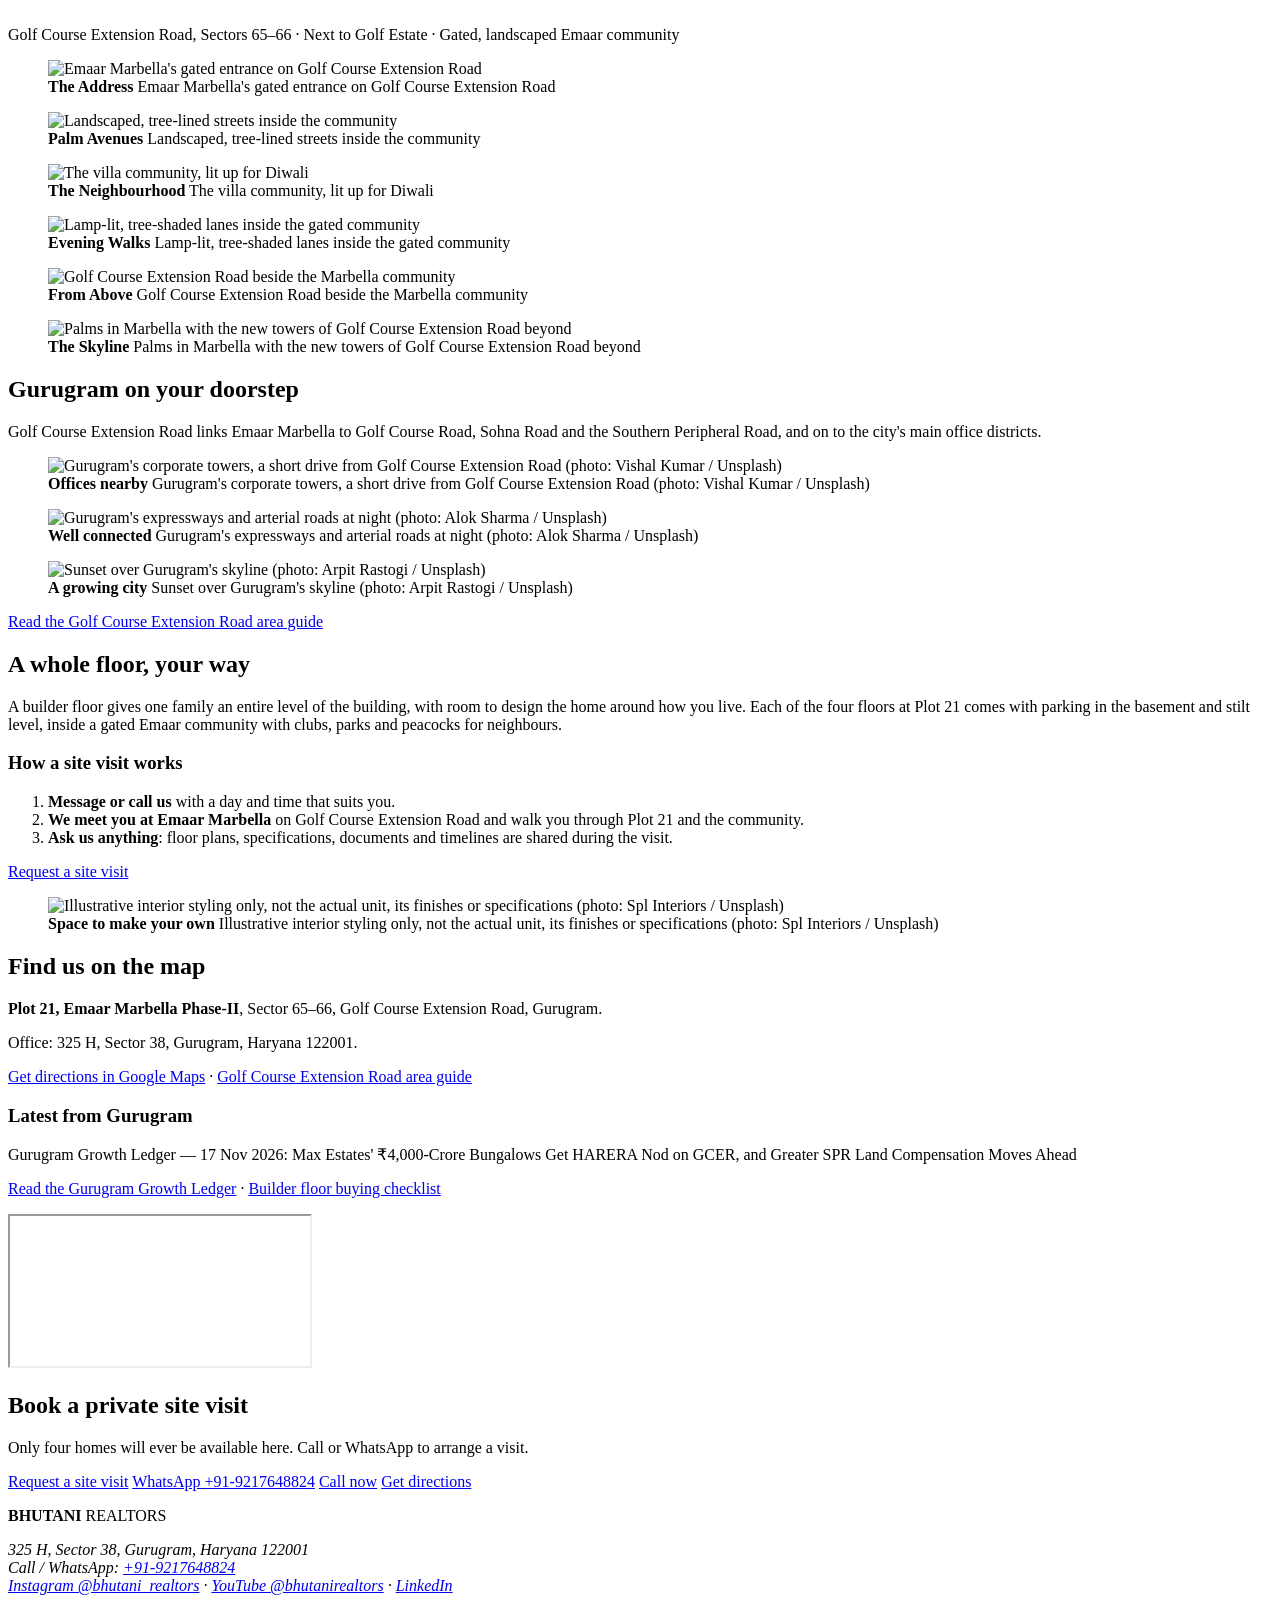
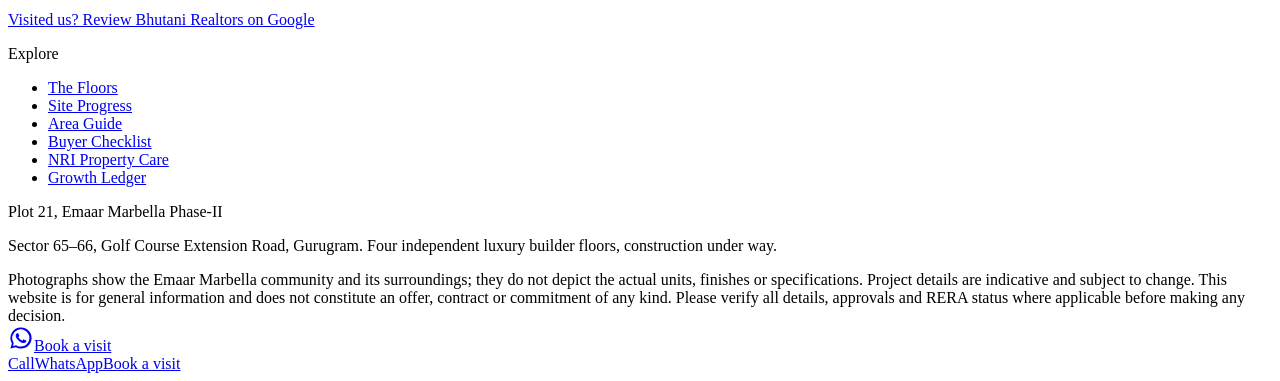
==== commit cda455d2: "Add NRI Property Care service page and nav link Co-Authored-By: Claude Opus 5.5 <noreply@anthropic.c" ====
--- a/docs/index.html
+++ b/docs/index.html
@@ -106,7 +106,7 @@
   <div class="wrap bar">
     <a class="brand" href="/" aria-label="Bhutani Realtors home"><span class="mark" aria-hidden="true"><svg viewBox="0 0 24 24" width="22" height="22"><path d="M3 11 12 4l9 7" fill="none" stroke="currentColor" stroke-width="2"/><path d="M6 10v9h12v-9" fill="none" stroke="currentColor" stroke-width="2"/></svg></span><span class="bn"><b>BHUTANI</b> REALTORS</span></a>
     <button class="menu" aria-expanded="false" aria-controls="nav" onclick="var n=document.getElementById('nav');var o=n.classList.toggle('open');this.setAttribute('aria-expanded',o)">Menu</button>
-    <nav id="nav" aria-label="Main"><a href="/" aria-current=page>Home</a><a href="/emaar-marbella-builder-floors-gurugram/">The Floors</a><a href="/emaar-marbella-builder-floors-construction-progress/">Site Progress</a><a href="/golf-course-extension-road-gurugram-guide/">Area Guide</a><a href="/builder-floor-buying-checklist-gurugram/">Buyer Checklist</a><a href="/gurugram-growth-ledger/">Growth Ledger</a></nav>
+    <nav id="nav" aria-label="Main"><a href="/" aria-current=page>Home</a><a href="/emaar-marbella-builder-floors-gurugram/">The Floors</a><a href="/emaar-marbella-builder-floors-construction-progress/">Site Progress</a><a href="/golf-course-extension-road-gurugram-guide/">Area Guide</a><a href="/builder-floor-buying-checklist-gurugram/">Buyer Checklist</a><a href="/nri-property-management-gurugram/">NRI Property Care</a><a href="/gurugram-growth-ledger/">Growth Ledger</a></nav>
   </div>
 </header>
 <section class="hero" style="background-image:linear-gradient(90deg,rgba(10,20,40,.88),rgba(10,20,40,.45)),url(/assets/img/emaar-marbella-palm-avenue-gurugram.webp)">
@@ -221,7 +221,7 @@
     </div>
     <div>
       <p class="fhead">Explore</p>
-      <ul><li><a href="/emaar-marbella-builder-floors-gurugram/">The Floors</a></li><li><a href="/emaar-marbella-builder-floors-construction-progress/">Site Progress</a></li><li><a href="/golf-course-extension-road-gurugram-guide/">Area Guide</a></li><li><a href="/builder-floor-buying-checklist-gurugram/">Buyer Checklist</a></li><li><a href="/gurugram-growth-ledger/">Growth Ledger</a></li></ul>
+      <ul><li><a href="/emaar-marbella-builder-floors-gurugram/">The Floors</a></li><li><a href="/emaar-marbella-builder-floors-construction-progress/">Site Progress</a></li><li><a href="/golf-course-extension-road-gurugram-guide/">Area Guide</a></li><li><a href="/builder-floor-buying-checklist-gurugram/">Buyer Checklist</a></li><li><a href="/nri-property-management-gurugram/">NRI Property Care</a></li><li><a href="/gurugram-growth-ledger/">Growth Ledger</a></li></ul>
     </div>
     <div>
       <p class="fhead">Plot 21, Emaar Marbella Phase-II</p>
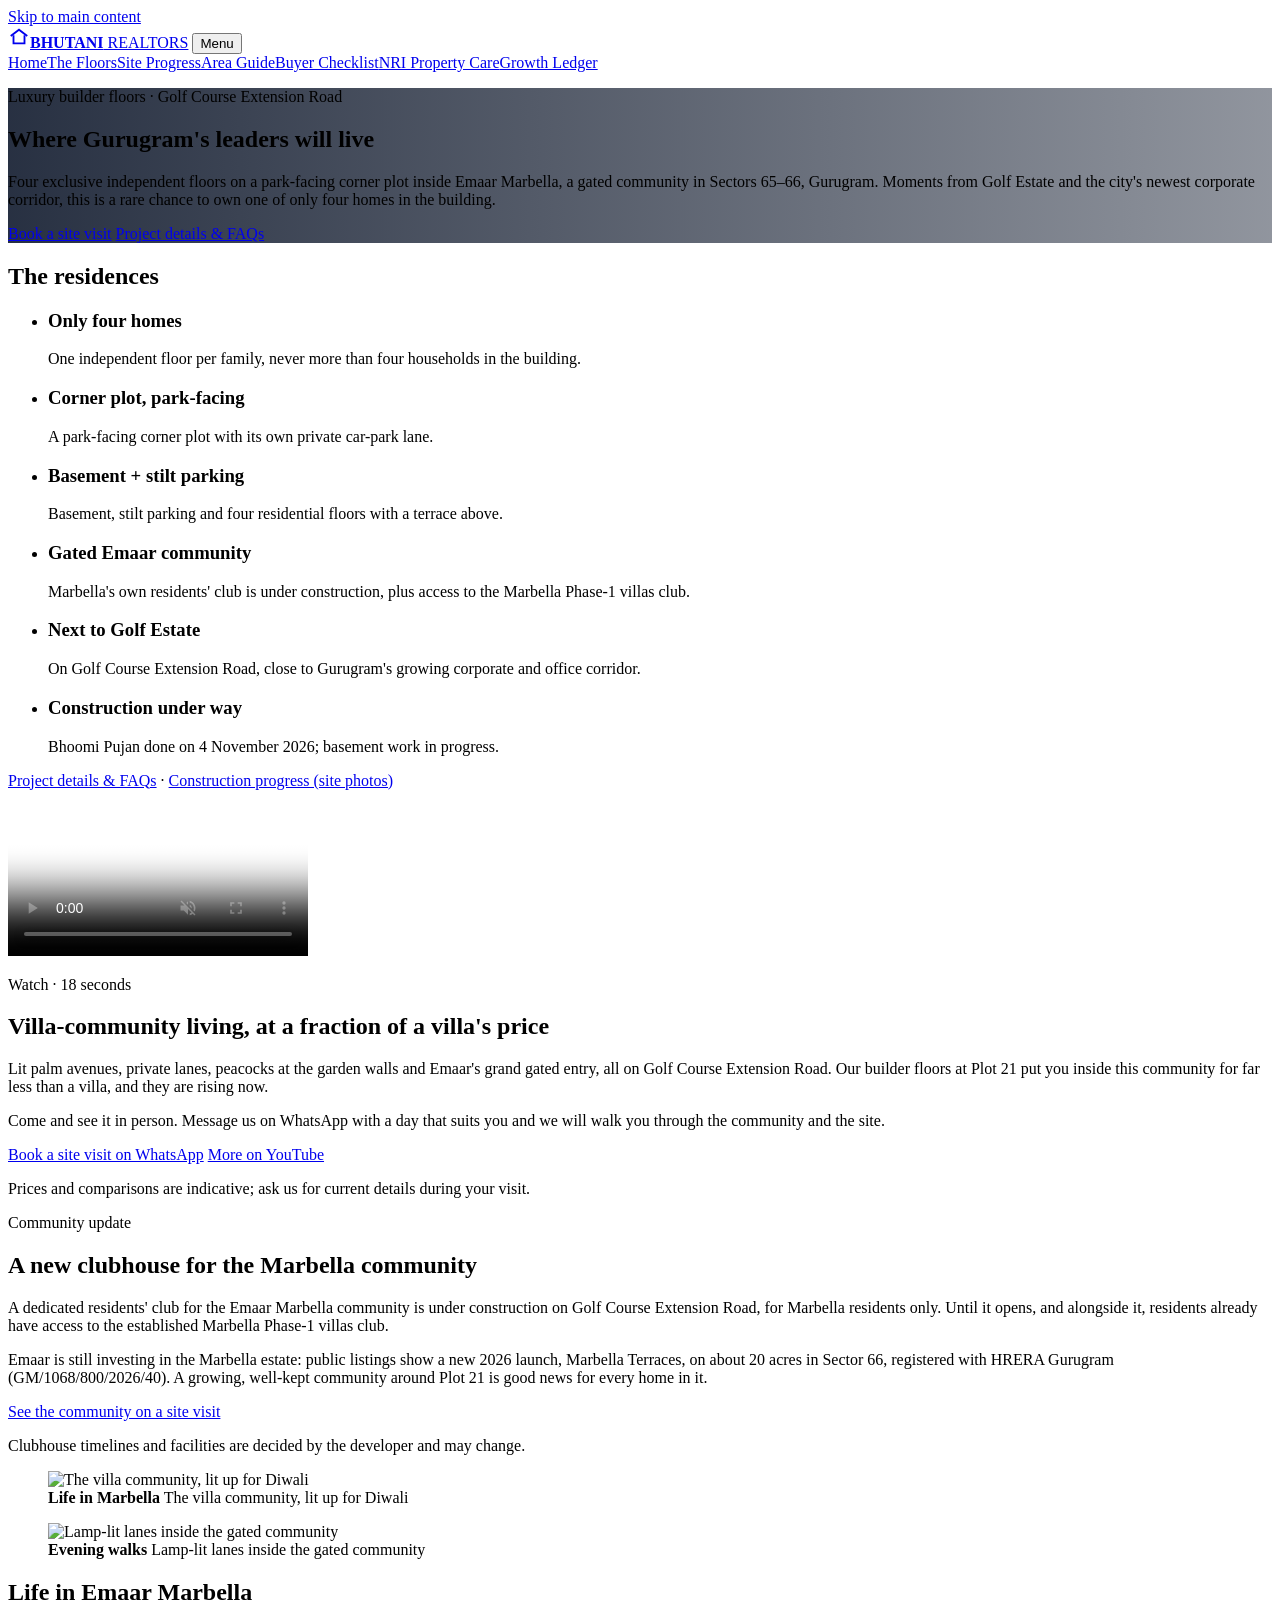
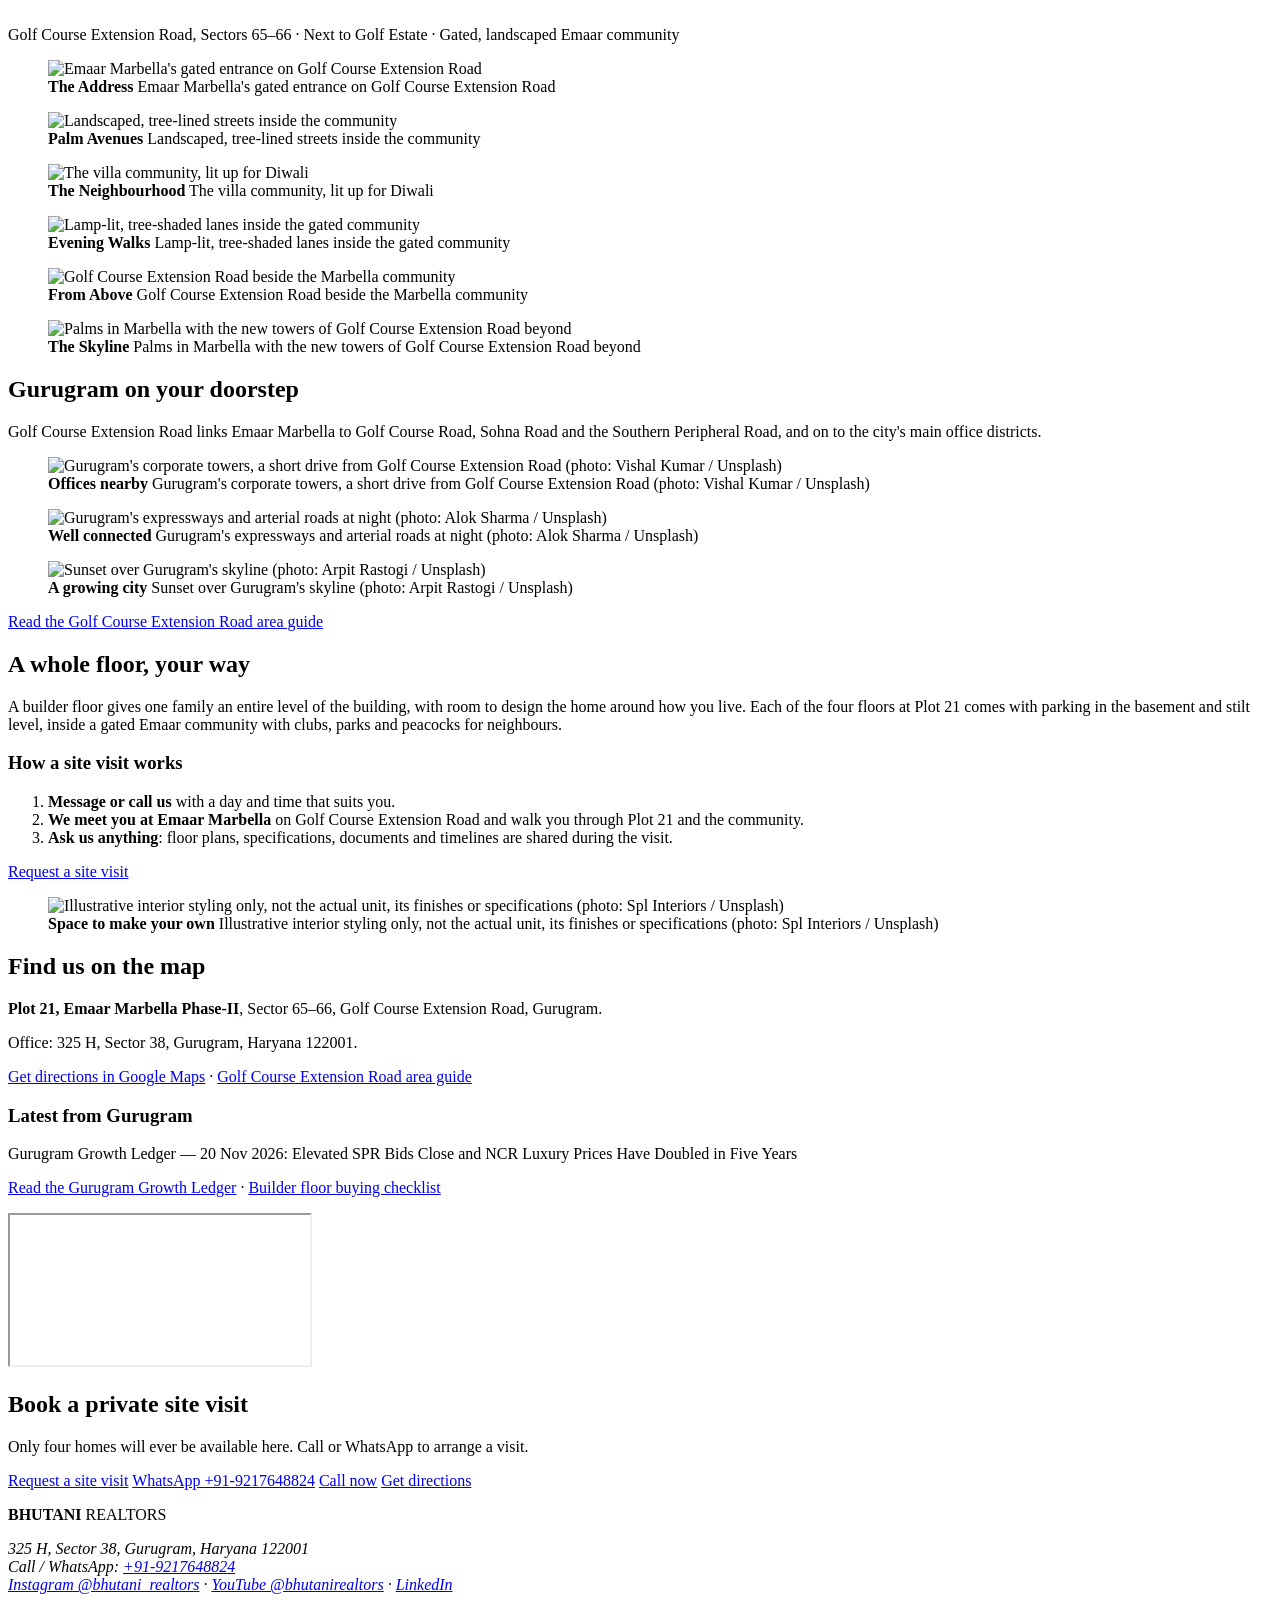
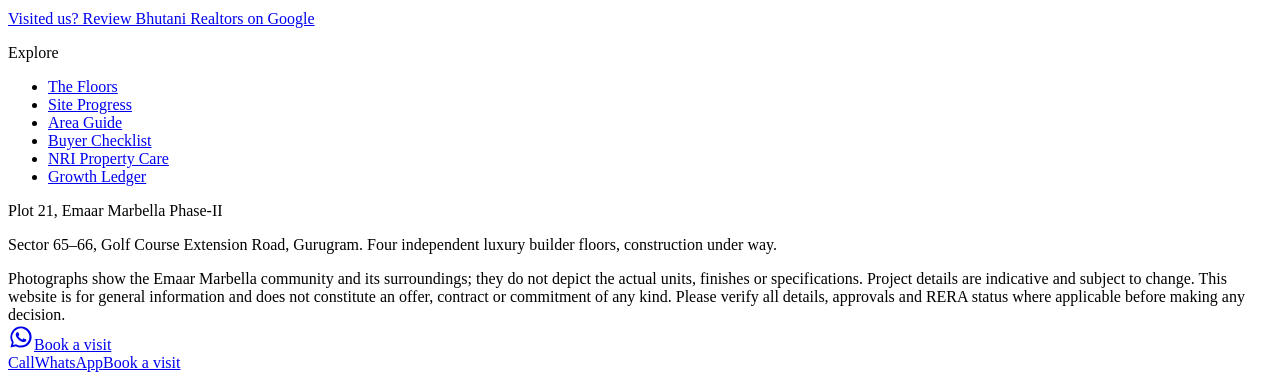
==== commit 0eb788db: "Build site from content" ====
--- a/docs/index.html
+++ b/docs/index.html
@@ -195,7 +195,7 @@
       <p>Office: 325 H, Sector 38, Gurugram, Haryana 122001.</p>
       <p><a class="more" href="https://www.google.com/maps/search/?api=1&query=Emaar+Marbella+Sector+66+Golf+Course+Extension+Road+Gurugram">Get directions in Google Maps</a> · <a class="more" href="/golf-course-extension-road-gurugram-guide/">Golf Course Extension Road area guide</a></p>
       <h3>Latest from Gurugram</h3>
-      <p>Gurugram Growth Ledger — 17 Nov 2026: Max Estates&#x27; ₹4,000-Crore Bungalows Get HARERA Nod on GCER, and Greater SPR Land Compensation Moves Ahead</p>
+      <p>Gurugram Growth Ledger — 20 Nov 2026: Elevated SPR Bids Close and NCR Luxury Prices Have Doubled in Five Years</p>
       <p><a class="more" href="/gurugram-growth-ledger/">Read the Gurugram Growth Ledger</a> · <a class="more" href="/builder-floor-buying-checklist-gurugram/">Builder floor buying checklist</a></p>
     </div>
     <div class="map"><iframe title="Map of Emaar Marbella, Golf Course Extension Road, Gurugram" src="https://maps.google.com/maps?ll=28.397074,77.061822&q=28.397073,77.06178&z=16&output=embed" loading="lazy" referrerpolicy="no-referrer-when-downgrade"></iframe></div>
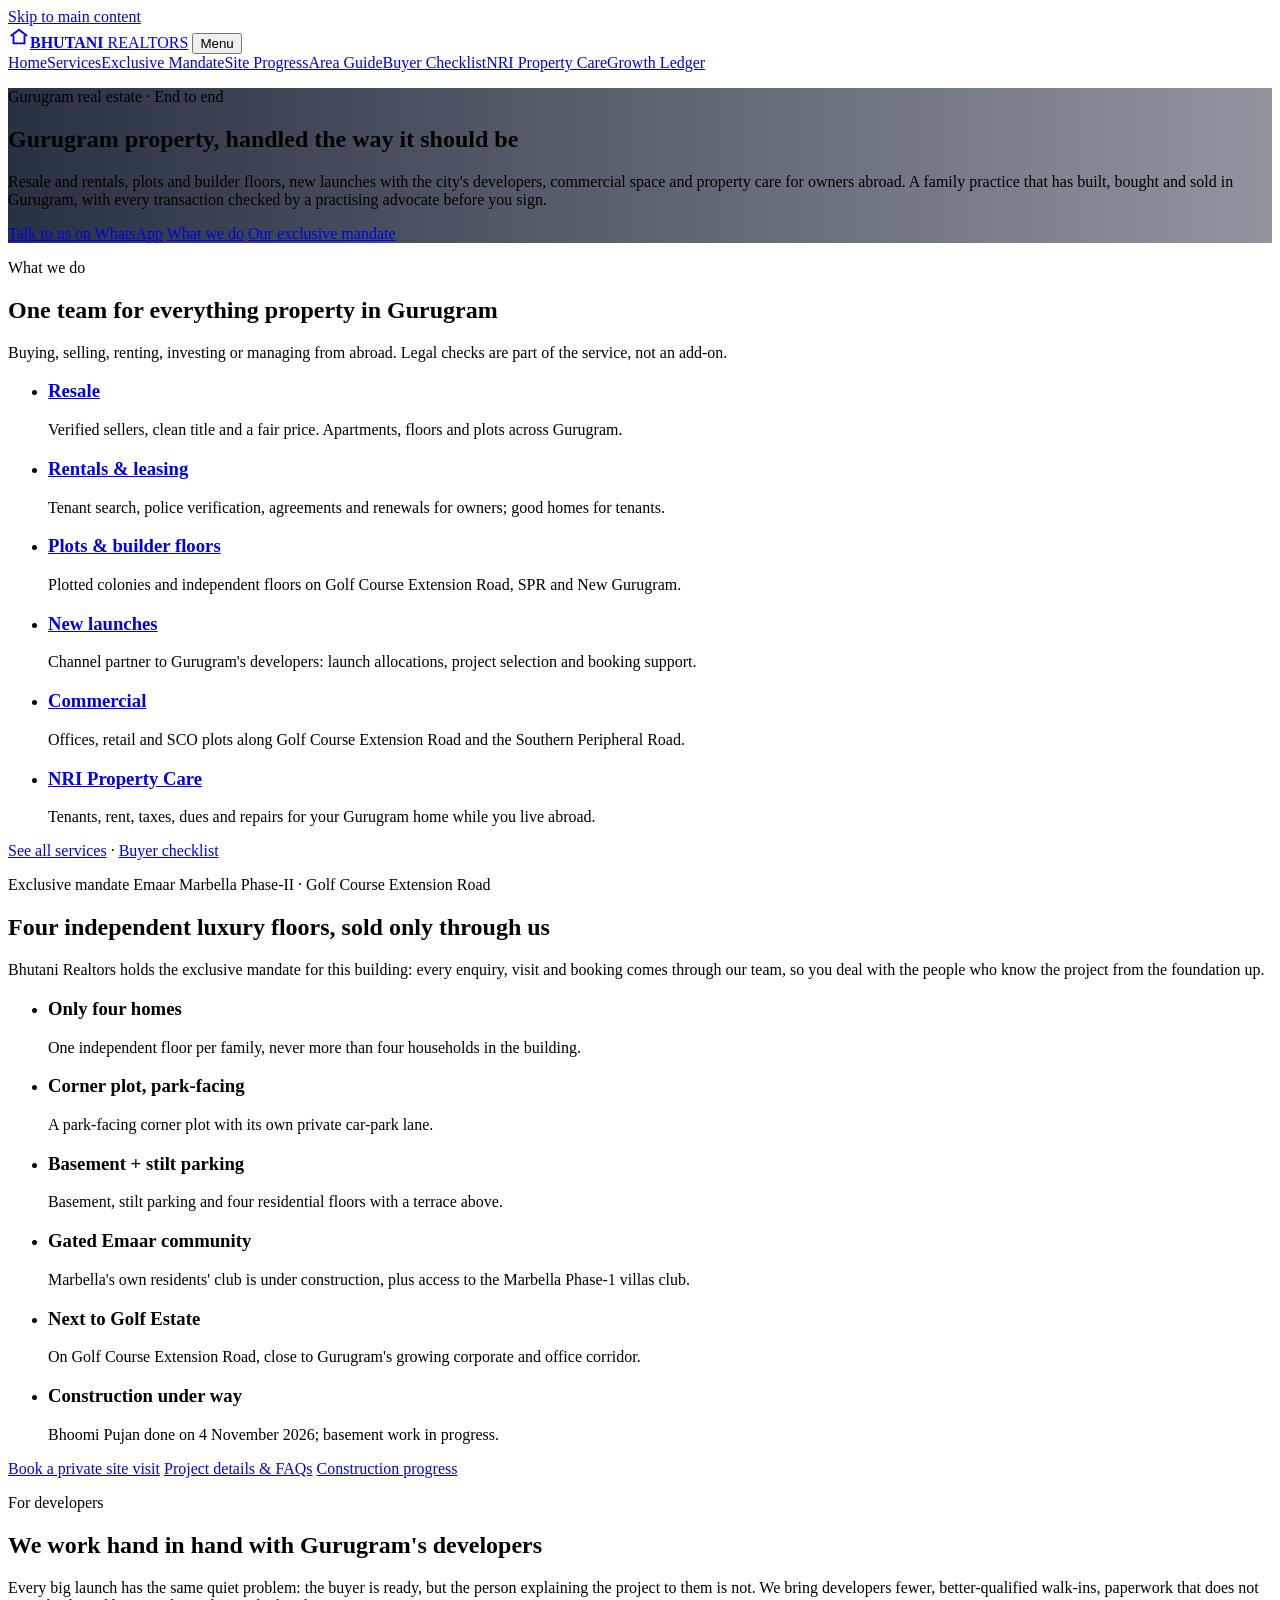
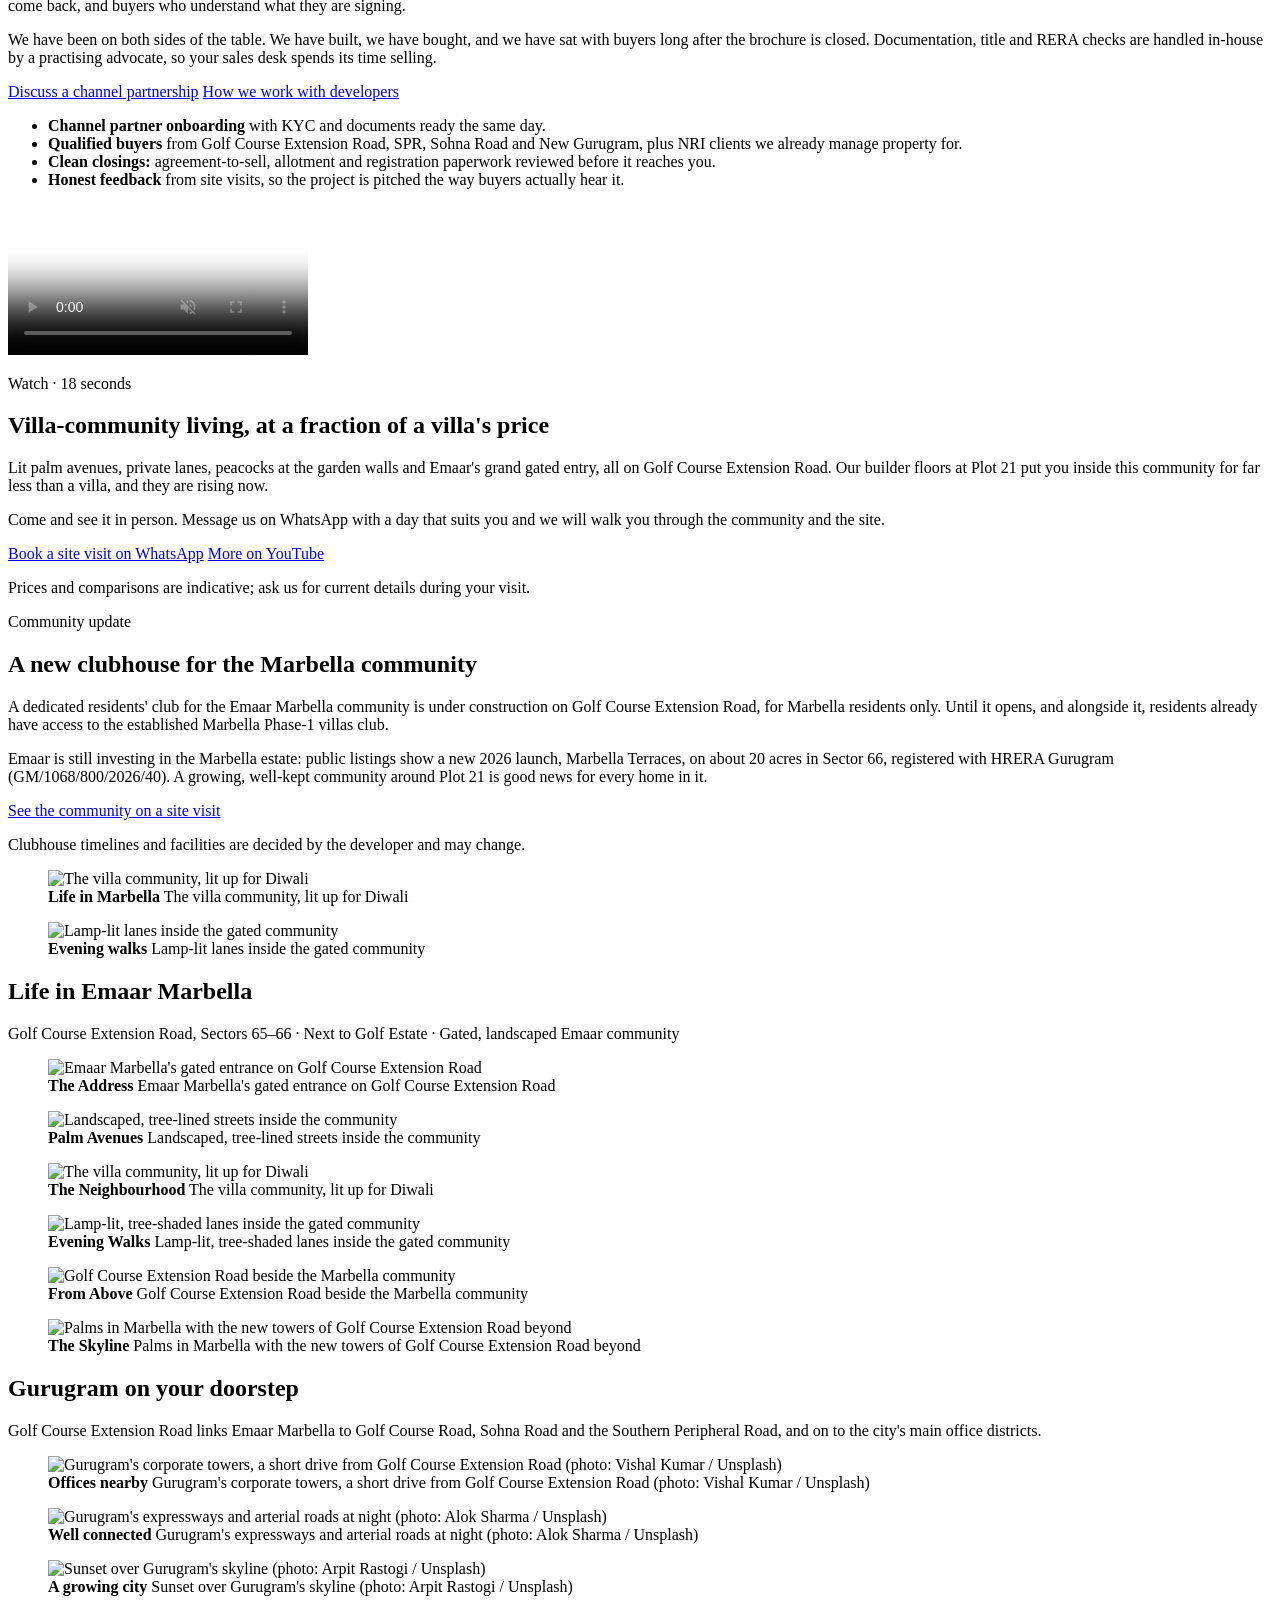
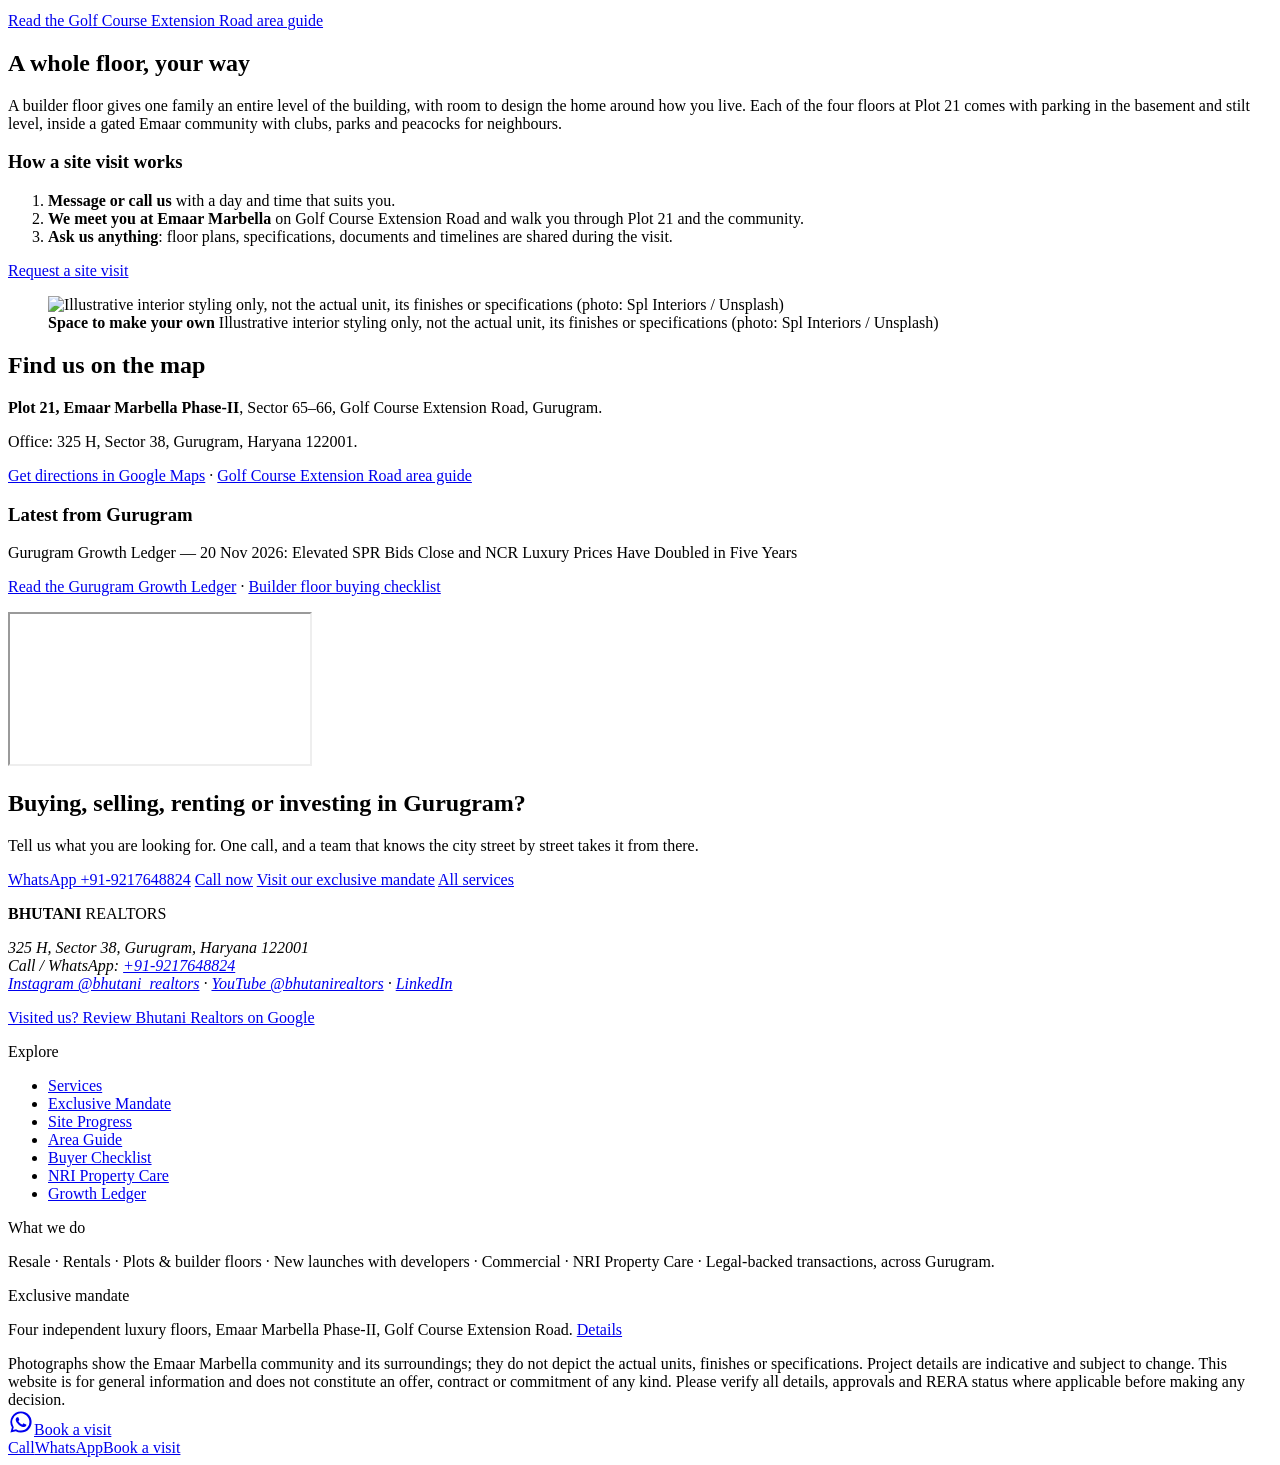
==== commit 8d5a3c26: "Reposition as full-service Gurugram agency: Services page, exclusive-mandate section, developer part" ====
--- a/docs/index.html
+++ b/docs/index.html
@@ -3,15 +3,15 @@
 <head>
 <meta charset="utf-8">
 <meta name="viewport" content="width=device-width, initial-scale=1">
-<title>Luxury Builder Floors in Emaar Marbella, Golf Course Extension Road, Gurugram | Bhutani Realtors</title>
-<meta name="description" content="Four independent luxury builder floors on a park-facing corner plot in Emaar Marbella, Sectors 65-66, Golf Course Extension Road, Gurugram. Gated community next to Golf Estate. Book a private site visit.">
+<title>Bhutani Realtors | Gurugram Property: Resale, Rentals, Plots, New Launches, NRI Care</title>
+<meta name="description" content="Gurugram real-estate agency for resale, rentals, plots and builder floors, new launches with developers, commercial property and NRI property management. Exclusive mandate: luxury builder floors in Emaar Marbella, Golf Course Extension Road.">
 <link rel="canonical" href="https://www.bhutanirealtors.in/">
 <meta name="robots" content="index, follow, max-image-preview:large">
 <meta name="theme-color" content="#14213d">
 <meta property="og:type" content="website">
 <meta property="og:site_name" content="Bhutani Realtors">
-<meta property="og:title" content="Luxury Builder Floors in Emaar Marbella, Golf Course Extension Road, Gurugram | Bhutani Realtors">
-<meta property="og:description" content="Four independent luxury builder floors on a park-facing corner plot in Emaar Marbella, Sectors 65-66, Golf Course Extension Road, Gurugram. Gated community next to Golf Estate. Book a private site visit.">
+<meta property="og:title" content="Bhutani Realtors | Gurugram Property: Resale, Rentals, Plots, New Launches, NRI Care">
+<meta property="og:description" content="Gurugram real-estate agency for resale, rentals, plots and builder floors, new launches with developers, commercial property and NRI property management. Exclusive mandate: luxury builder floors in Emaar Marbella, Golf Course Extension Road.">
 <meta property="og:url" content="https://www.bhutanirealtors.in/">
 <meta property="og:image" content="https://www.bhutanirealtors.in/assets/img/emaar-marbella-gated-entrance-golf-course-extension-road.webp">
 <meta property="og:locale" content="en_IN">
@@ -41,11 +41,74 @@
     "postalCode": "122001",
     "addressCountry": "IN"
    },
+   "description": "Gurugram real-estate agency: resale and rental brokerage, plots and builder floors, new launches with developers, commercial leasing, NRI property management, and legal-backed transactions.",
    "areaServed": [
     "Gurugram",
     "Golf Course Extension Road",
-    "Sector 65",
-    "Sector 66"
+    "Southern Peripheral Road",
+    "Golf Course Road",
+    "Sohna Road",
+    "Dwarka Expressway",
+    "New Gurugram"
+   ],
+   "knowsAbout": [
+    "Resale property Gurugram",
+    "Rental property Gurugram",
+    "Builder floors Gurugram",
+    "Residential plots Gurugram",
+    "New launches Gurugram",
+    "Commercial property Gurugram",
+    "NRI property management"
+   ],
+   "makesOffer": [
+    {
+     "@type": "Offer",
+     "itemOffered": {
+      "@type": "Service",
+      "name": "Resale property brokerage",
+      "areaServed": "Gurugram"
+     }
+    },
+    {
+     "@type": "Offer",
+     "itemOffered": {
+      "@type": "Service",
+      "name": "Rental and leasing",
+      "areaServed": "Gurugram"
+     }
+    },
+    {
+     "@type": "Offer",
+     "itemOffered": {
+      "@type": "Service",
+      "name": "Plots and builder floors",
+      "areaServed": "Gurugram"
+     }
+    },
+    {
+     "@type": "Offer",
+     "itemOffered": {
+      "@type": "Service",
+      "name": "New launches and developer channel partnership",
+      "areaServed": "Gurugram"
+     }
+    },
+    {
+     "@type": "Offer",
+     "itemOffered": {
+      "@type": "Service",
+      "name": "Commercial property",
+      "areaServed": "Gurugram"
+     }
+    },
+    {
+     "@type": "Offer",
+     "itemOffered": {
+      "@type": "Service",
+      "name": "NRI Property Care",
+      "areaServed": "Gurugram"
+     }
+    }
    ],
    "sameAs": [
     "https://www.instagram.com/bhutani_realtors/",
@@ -106,24 +169,56 @@
   <div class="wrap bar">
     <a class="brand" href="/" aria-label="Bhutani Realtors home"><span class="mark" aria-hidden="true"><svg viewBox="0 0 24 24" width="22" height="22"><path d="M3 11 12 4l9 7" fill="none" stroke="currentColor" stroke-width="2"/><path d="M6 10v9h12v-9" fill="none" stroke="currentColor" stroke-width="2"/></svg></span><span class="bn"><b>BHUTANI</b> REALTORS</span></a>
     <button class="menu" aria-expanded="false" aria-controls="nav" onclick="var n=document.getElementById('nav');var o=n.classList.toggle('open');this.setAttribute('aria-expanded',o)">Menu</button>
-    <nav id="nav" aria-label="Main"><a href="/" aria-current=page>Home</a><a href="/emaar-marbella-builder-floors-gurugram/">The Floors</a><a href="/emaar-marbella-builder-floors-construction-progress/">Site Progress</a><a href="/golf-course-extension-road-gurugram-guide/">Area Guide</a><a href="/builder-floor-buying-checklist-gurugram/">Buyer Checklist</a><a href="/nri-property-management-gurugram/">NRI Property Care</a><a href="/gurugram-growth-ledger/">Growth Ledger</a></nav>
+    <nav id="nav" aria-label="Main"><a href="/" aria-current=page>Home</a><a href="/real-estate-services-gurugram/">Services</a><a href="/emaar-marbella-builder-floors-gurugram/">Exclusive Mandate</a><a href="/emaar-marbella-builder-floors-construction-progress/">Site Progress</a><a href="/golf-course-extension-road-gurugram-guide/">Area Guide</a><a href="/builder-floor-buying-checklist-gurugram/">Buyer Checklist</a><a href="/nri-property-management-gurugram/">NRI Property Care</a><a href="/gurugram-growth-ledger/">Growth Ledger</a></nav>
   </div>
 </header>
 <section class="hero" style="background-image:linear-gradient(90deg,rgba(10,20,40,.88),rgba(10,20,40,.45)),url(/assets/img/emaar-marbella-palm-avenue-gurugram.webp)">
   <div class="wrap">
-    <p class="eyebrow">Luxury builder floors · Golf Course Extension Road</p>
-    <h1>Where Gurugram's leaders will live</h1>
-    <p class="lead">Four exclusive independent floors on a park-facing corner plot inside Emaar Marbella, a gated community in Sectors 65–66, Gurugram. Moments from Golf Estate and the city's newest corporate corridor, this is a rare chance to own one of only four homes in the building.</p>
-    <p class="cta"><a class="btn" href="#" onclick="brVisit(true);return false">Book a site visit</a> <a class="btn ghost" href="/emaar-marbella-builder-floors-gurugram/">Project details &amp; FAQs</a></p>
+    <p class="eyebrow">Gurugram real estate · End to end</p>
+    <h1>Gurugram property, handled the way it should be</h1>
+    <p class="lead">Resale and rentals, plots and builder floors, new launches with the city's developers, commercial space and property care for owners abroad. A family practice that has built, bought and sold in Gurugram, with every transaction checked by a practising advocate before you sign.</p>
+    <p class="cta"><a class="btn" href="https://wa.me/919217648824?text=Hi%20Bhutani%20Realtors%2C%20I%27m%20looking%20for%20help%20with%20a%20property%20in%20Gurugram">Talk to us on WhatsApp</a> <a class="btn ghost" href="/real-estate-services-gurugram/">What we do</a> <a class="btn ghost" href="/emaar-marbella-builder-floors-gurugram/">Our exclusive mandate</a></p>
   </div>
 </section>
 <main id="main">
 
-<section class="band" aria-labelledby="res">
-  <div class="wrap">
-    <h2 id="res">The residences</h2>
+<section class="band" aria-labelledby="svc">
+  <div class="wrap">
+    <p class="eyebrow">What we do</p>
+    <h2 id="svc">One team for everything property in Gurugram</h2>
+    <p class="sub">Buying, selling, renting, investing or managing from abroad. Legal checks are part of the service, not an add-on.</p>
+    <ul class="feats services"><li><h3><a href="/real-estate-services-gurugram/#resale">Resale</a></h3><p>Verified sellers, clean title and a fair price. Apartments, floors and plots across Gurugram.</p></li><li><h3><a href="/real-estate-services-gurugram/#rentals">Rentals &amp; leasing</a></h3><p>Tenant search, police verification, agreements and renewals for owners; good homes for tenants.</p></li><li><h3><a href="/real-estate-services-gurugram/#plots">Plots &amp; builder floors</a></h3><p>Plotted colonies and independent floors on Golf Course Extension Road, SPR and New Gurugram.</p></li><li><h3><a href="/real-estate-services-gurugram/#launches">New launches</a></h3><p>Channel partner to Gurugram's developers: launch allocations, project selection and booking support.</p></li><li><h3><a href="/real-estate-services-gurugram/#commercial">Commercial</a></h3><p>Offices, retail and SCO plots along Golf Course Extension Road and the Southern Peripheral Road.</p></li><li><h3><a href="/nri-property-management-gurugram/">NRI Property Care</a></h3><p>Tenants, rent, taxes, dues and repairs for your Gurugram home while you live abroad.</p></li></ul>
+    <p><a class="more" href="/real-estate-services-gurugram/">See all services</a> · <a class="more" href="/builder-floor-buying-checklist-gurugram/">Buyer checklist</a></p>
+  </div>
+</section>
+
+<section class="band alt mandate" aria-labelledby="res">
+  <div class="wrap">
+    <p class="eyebrow"><span class="badge">Exclusive mandate</span> Emaar Marbella Phase-II · Golf Course Extension Road</p>
+    <h2 id="res">Four independent luxury floors, sold only through us</h2>
+    <p class="sub">Bhutani Realtors holds the exclusive mandate for this building: every enquiry, visit and booking comes through our team, so you deal with the people who know the project from the foundation up.</p>
     <ul class="feats"><li><h3>Only four homes</h3><p>One independent floor per family, never more than four households in the building.</p></li><li><h3>Corner plot, park-facing</h3><p>A park-facing corner plot with its own private car-park lane.</p></li><li><h3>Basement + stilt parking</h3><p>Basement, stilt parking and four residential floors with a terrace above.</p></li><li><h3>Gated Emaar community</h3><p>Marbella&#x27;s own residents&#x27; club is under construction, plus access to the Marbella Phase-1 villas club.</p></li><li><h3>Next to Golf Estate</h3><p>On Golf Course Extension Road, close to Gurugram&#x27;s growing corporate and office corridor.</p></li><li><h3>Construction under way</h3><p>Bhoomi Pujan done on 4 November 2026; basement work in progress.</p></li></ul>
-    <p><a class="more" href="/emaar-marbella-builder-floors-gurugram/">Project details &amp; FAQs</a> · <a class="more" href="/emaar-marbella-builder-floors-construction-progress/">Construction progress (site photos)</a></p>
+    <p class="cta"><a class="btn" href="#" onclick="brVisit(true);return false">Book a private site visit</a> <a class="btn ghost-navy" href="/emaar-marbella-builder-floors-gurugram/">Project details &amp; FAQs</a> <a class="btn ghost-navy" href="/emaar-marbella-builder-floors-construction-progress/">Construction progress</a></p>
+  </div>
+</section>
+
+<section class="band dev-band" aria-labelledby="dev">
+  <div class="wrap two">
+    <div>
+      <p class="eyebrow">For developers</p>
+      <h2 id="dev">We work hand in hand with Gurugram's developers</h2>
+      <p>Every big launch has the same quiet problem: the buyer is ready, but the person explaining the project to them is not. We bring developers fewer, better-qualified walk-ins, paperwork that does not come back, and buyers who understand what they are signing.</p>
+      <p>We have been on both sides of the table. We have built, we have bought, and we have sat with buyers long after the brochure is closed. Documentation, title and RERA checks are handled in-house by a practising advocate, so your sales desk spends its time selling.</p>
+      <p class="cta"><a class="btn" href="https://wa.me/919217648824?text=Hi%20Bhutani%20Realtors%2C%20we%20are%20a%20developer%20and%20would%20like%20to%20discuss%20a%20channel%20partnership" target="_blank" rel="noopener">Discuss a channel partnership</a> <a class="btn ghost-navy" href="/real-estate-services-gurugram/#developers">How we work with developers</a></p>
+    </div>
+    <div>
+      <ul class="checks">
+        <li><strong>Channel partner onboarding</strong> with KYC and documents ready the same day.</li>
+        <li><strong>Qualified buyers</strong> from Golf Course Extension Road, SPR, Sohna Road and New Gurugram, plus NRI clients we already manage property for.</li>
+        <li><strong>Clean closings:</strong> agreement-to-sell, allotment and registration paperwork reviewed before it reaches you.</li>
+        <li><strong>Honest feedback</strong> from site visits, so the project is pitched the way buyers actually hear it.</li>
+      </ul>
+    </div>
   </div>
 </section>
 
@@ -205,9 +300,9 @@
 </main>
 <section class="cta-band" aria-labelledby="visit">
   <div class="wrap">
-    <h2 id="visit">Book a private site visit</h2>
-    <p>Only four homes will ever be available here. Call or WhatsApp to arrange a visit.</p>
-    <p class="cta"><a class="btn" href="#" onclick="brVisit(true);return false">Request a site visit</a> <a class="btn ghost" href="https://wa.me/919217648824?text=Hi%2C%20I%27d%20like%20to%20book%20a%20site%20visit%20for%20the%20builder%20floors%20at%20Emaar%20Marbella%2C%20Gurugram">WhatsApp +91-9217648824</a> <a class="btn ghost" href="tel:+919217648824">Call now</a> <a class="btn ghost" href="https://www.google.com/maps/search/?api=1&query=Emaar+Marbella+Sector+66+Golf+Course+Extension+Road+Gurugram">Get directions</a></p>
+    <h2 id="visit">Buying, selling, renting or investing in Gurugram?</h2>
+    <p>Tell us what you are looking for. One call, and a team that knows the city street by street takes it from there.</p>
+    <p class="cta"><a class="btn" href="https://wa.me/919217648824?text=Hi%20Bhutani%20Realtors%2C%20I%27m%20looking%20for%20help%20with%20a%20property%20in%20Gurugram">WhatsApp +91-9217648824</a> <a class="btn ghost" href="tel:+919217648824">Call now</a> <a class="btn ghost" href="#" onclick="brVisit(true);return false">Visit our exclusive mandate</a> <a class="btn ghost" href="/real-estate-services-gurugram/">All services</a></p>
   </div>
 </section>
 <footer class="site">
@@ -221,11 +316,13 @@
     </div>
     <div>
       <p class="fhead">Explore</p>
-      <ul><li><a href="/emaar-marbella-builder-floors-gurugram/">The Floors</a></li><li><a href="/emaar-marbella-builder-floors-construction-progress/">Site Progress</a></li><li><a href="/golf-course-extension-road-gurugram-guide/">Area Guide</a></li><li><a href="/builder-floor-buying-checklist-gurugram/">Buyer Checklist</a></li><li><a href="/nri-property-management-gurugram/">NRI Property Care</a></li><li><a href="/gurugram-growth-ledger/">Growth Ledger</a></li></ul>
-    </div>
-    <div>
-      <p class="fhead">Plot 21, Emaar Marbella Phase-II</p>
-      <p>Sector 65–66, Golf Course Extension Road, Gurugram. Four independent luxury builder floors, construction under way.</p>
+      <ul><li><a href="/real-estate-services-gurugram/">Services</a></li><li><a href="/emaar-marbella-builder-floors-gurugram/">Exclusive Mandate</a></li><li><a href="/emaar-marbella-builder-floors-construction-progress/">Site Progress</a></li><li><a href="/golf-course-extension-road-gurugram-guide/">Area Guide</a></li><li><a href="/builder-floor-buying-checklist-gurugram/">Buyer Checklist</a></li><li><a href="/nri-property-management-gurugram/">NRI Property Care</a></li><li><a href="/gurugram-growth-ledger/">Growth Ledger</a></li></ul>
+    </div>
+    <div>
+      <p class="fhead">What we do</p>
+      <p>Resale · Rentals · Plots &amp; builder floors · New launches with developers · Commercial · NRI Property Care · Legal-backed transactions, across Gurugram.</p>
+      <p class="fhead">Exclusive mandate</p>
+      <p>Four independent luxury floors, Emaar Marbella Phase-II, Golf Course Extension Road. <a href="/emaar-marbella-builder-floors-gurugram/">Details</a></p>
     </div>
   </div>
   <div class="wrap fine">Photographs show the Emaar Marbella community and its surroundings; they do not depict the actual units, finishes or specifications. Project details are indicative and subject to change. This website is for general information and does not constitute an offer, contract or commitment of any kind. Please verify all details, approvals and RERA status where applicable before making any decision.</div>
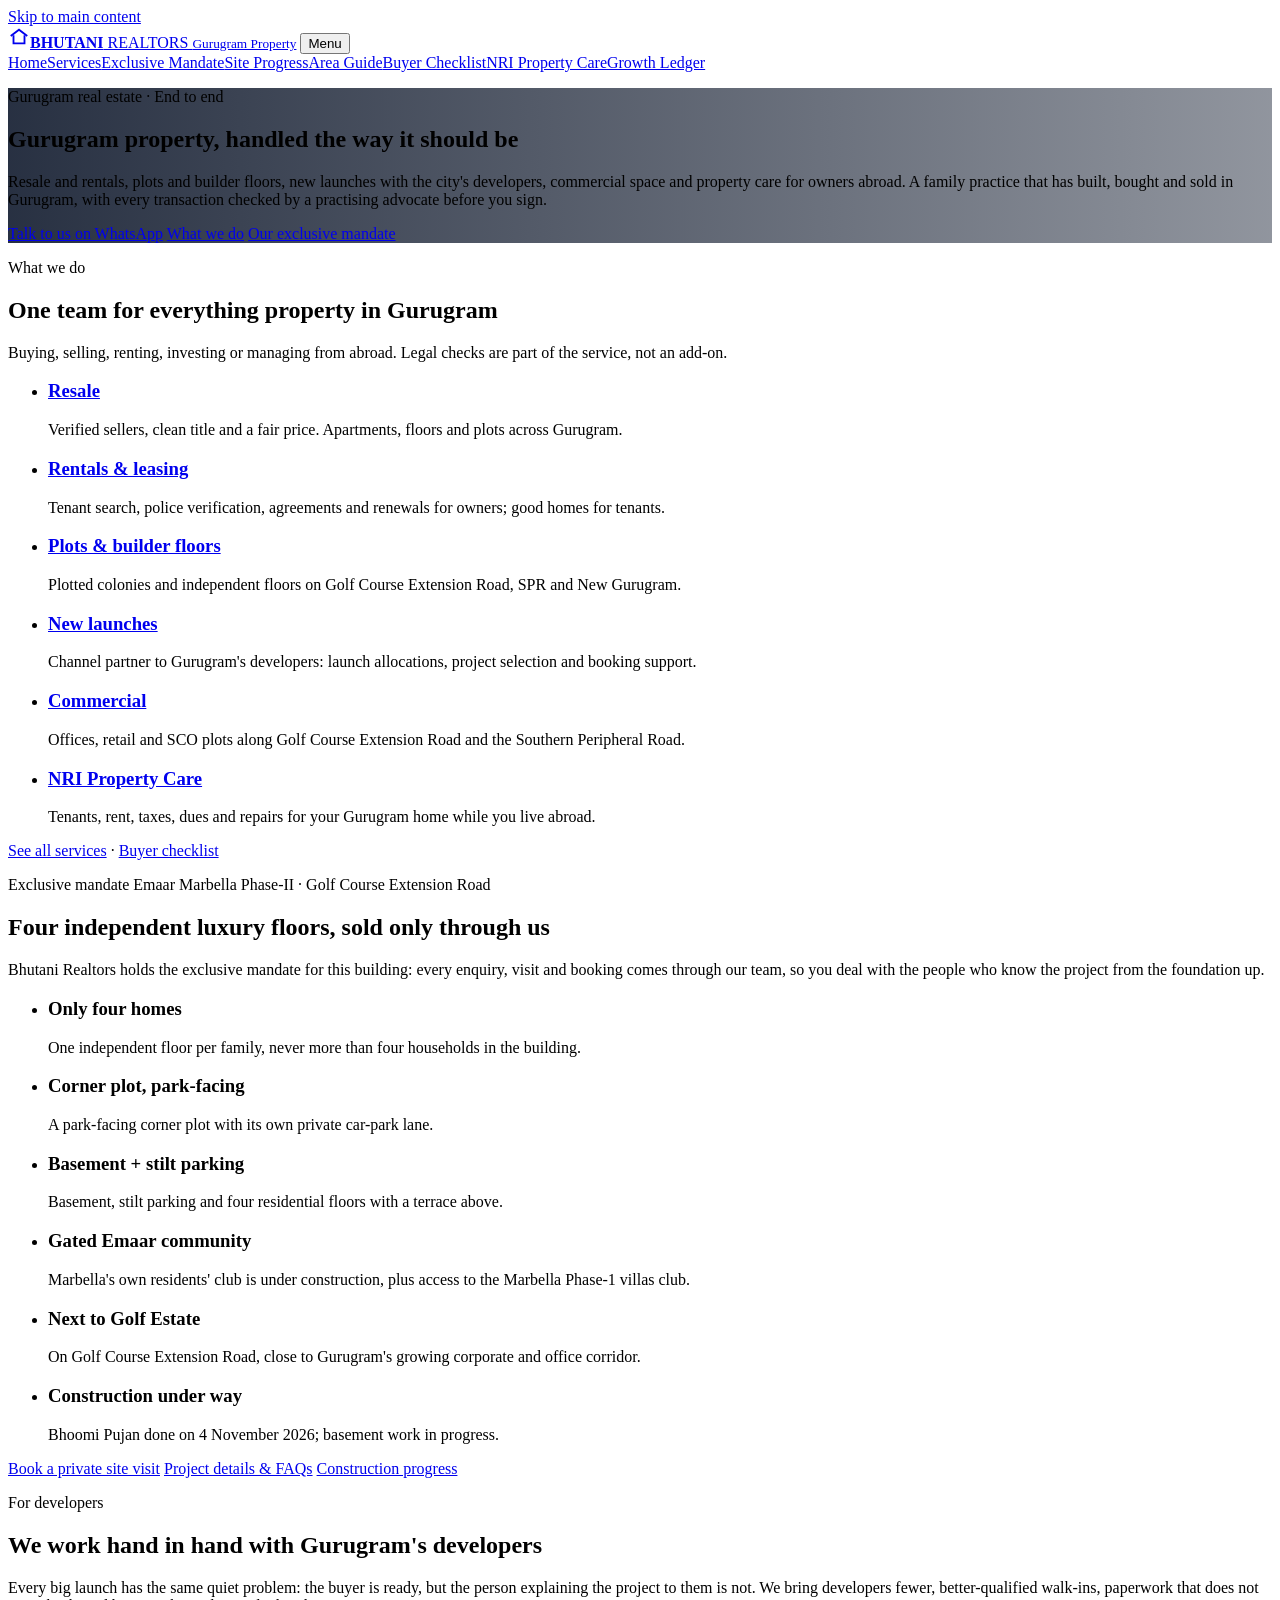
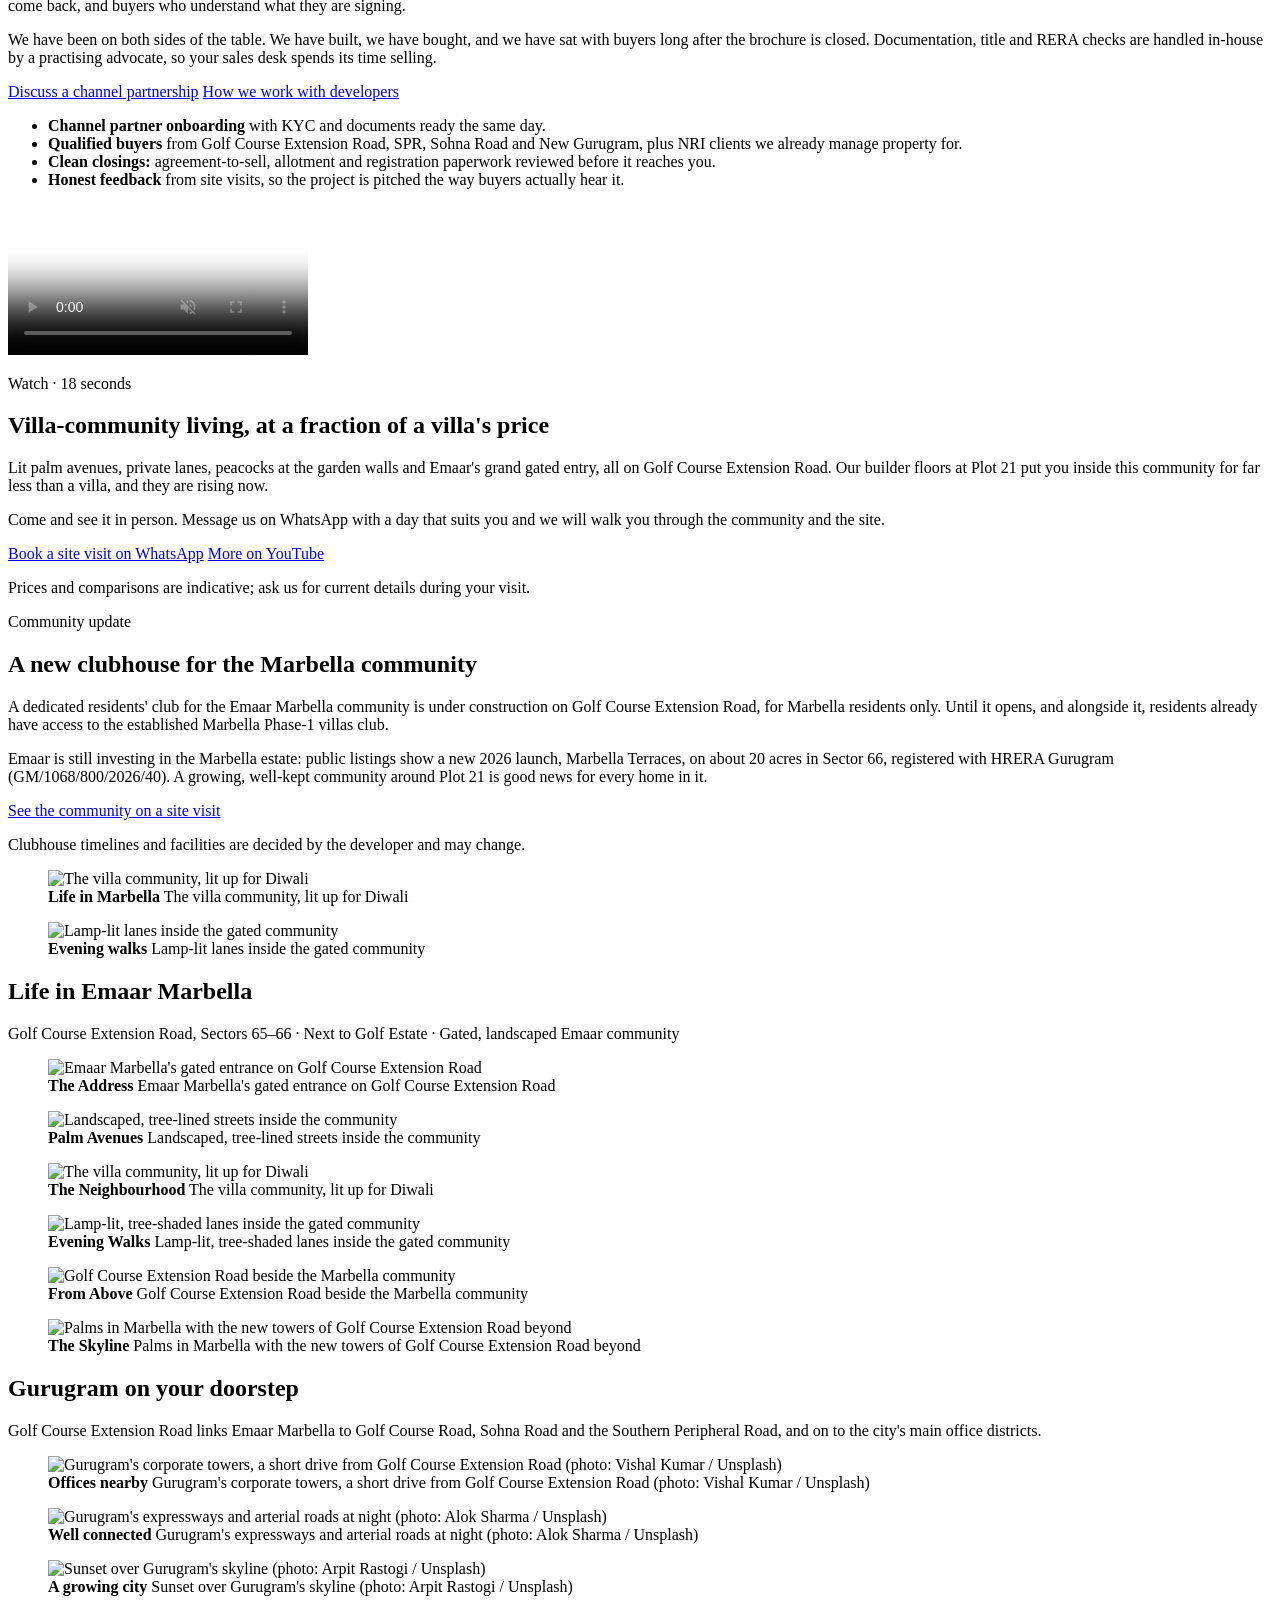
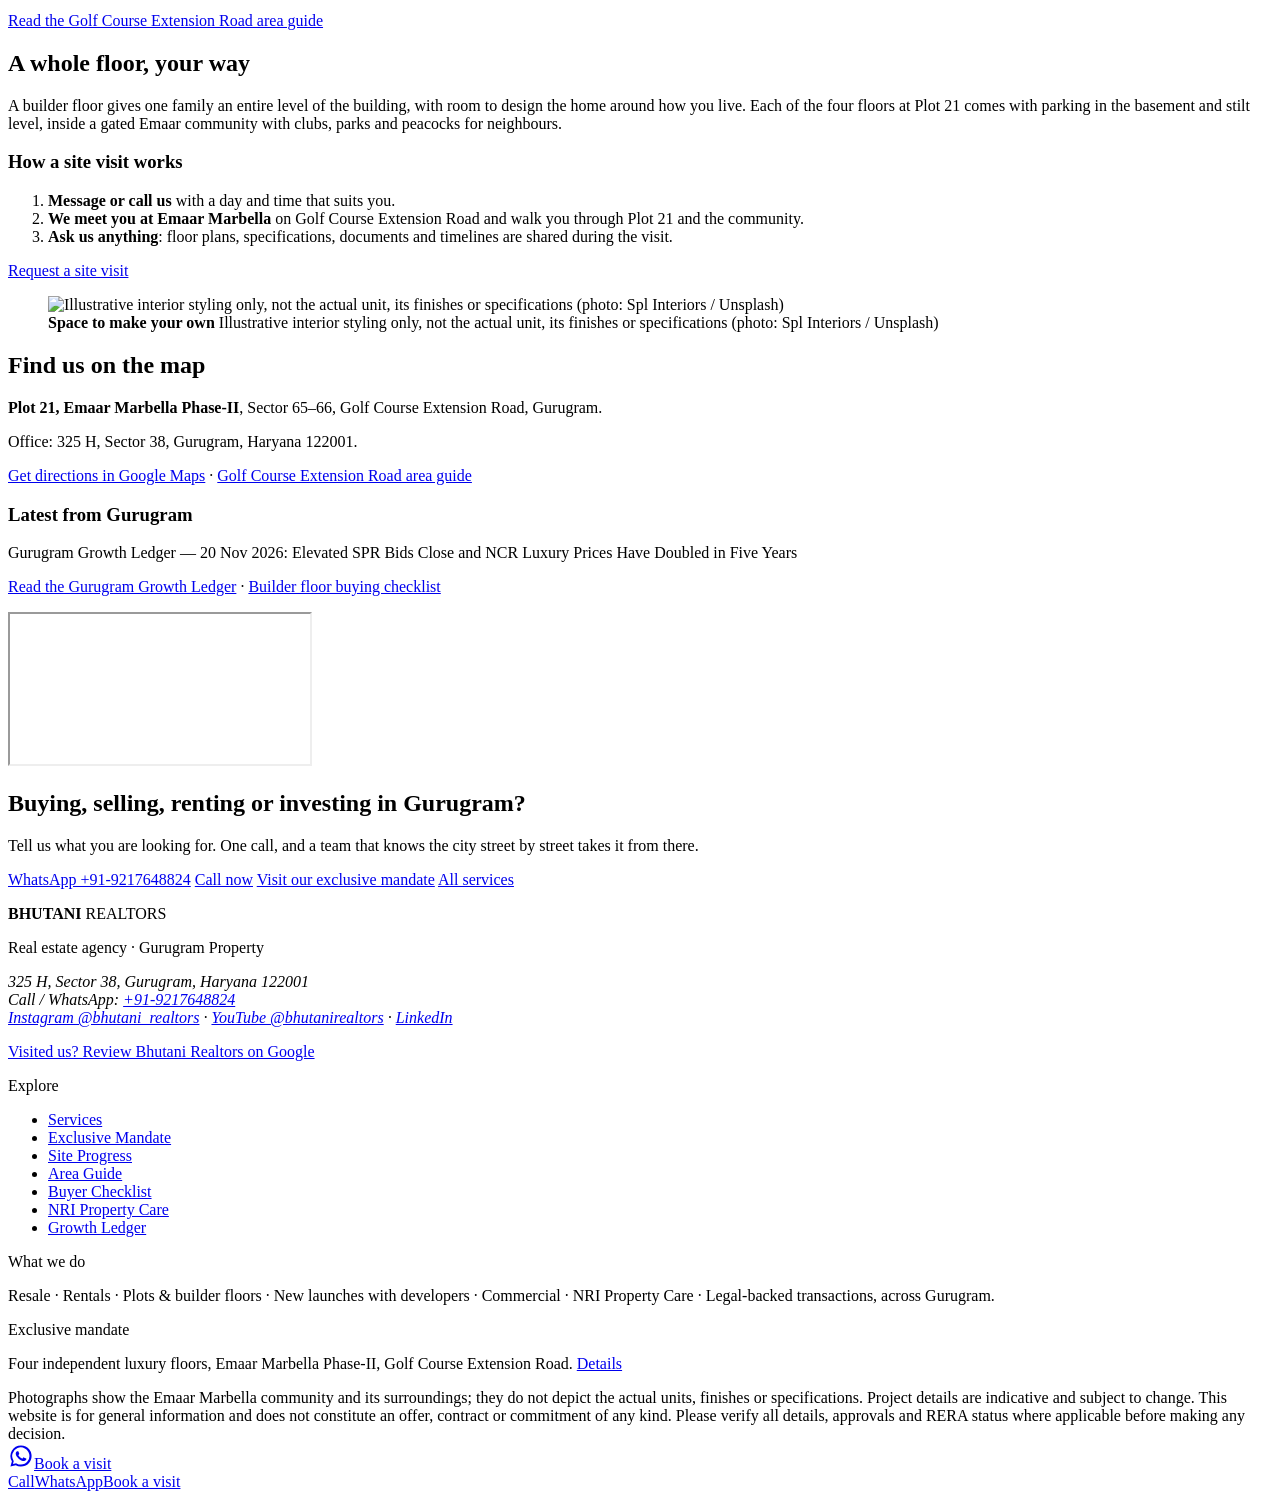
==== commit dd2250dc: "Brand as Bhutani Realtors | Gurugram Property (real estate agency) across header, footer, schema" ====
--- a/docs/index.html
+++ b/docs/index.html
@@ -9,7 +9,7 @@
 <meta name="robots" content="index, follow, max-image-preview:large">
 <meta name="theme-color" content="#14213d">
 <meta property="og:type" content="website">
-<meta property="og:site_name" content="Bhutani Realtors">
+<meta property="og:site_name" content="Bhutani Realtors | Gurugram Property">
 <meta property="og:title" content="Bhutani Realtors | Gurugram Property: Resale, Rentals, Plots, New Launches, NRI Care">
 <meta property="og:description" content="Gurugram real-estate agency for resale, rentals, plots and builder floors, new launches with developers, commercial property and NRI property management. Exclusive mandate: luxury builder floors in Emaar Marbella, Golf Course Extension Road.">
 <meta property="og:url" content="https://www.bhutanirealtors.in/">
@@ -151,7 +151,8 @@
    "@type": "WebSite",
    "@id": "https://www.bhutanirealtors.in/#site",
    "url": "https://www.bhutanirealtors.in/",
-   "name": "Bhutani Realtors",
+   "name": "Bhutani Realtors | Gurugram Property",
+   "alternateName": "Bhutani Realtors",
    "publisher": {
     "@id": "https://www.bhutanirealtors.in/#business"
    },
@@ -167,7 +168,7 @@
 <a class="skip" href="#main">Skip to main content</a>
 <header class="site">
   <div class="wrap bar">
-    <a class="brand" href="/" aria-label="Bhutani Realtors home"><span class="mark" aria-hidden="true"><svg viewBox="0 0 24 24" width="22" height="22"><path d="M3 11 12 4l9 7" fill="none" stroke="currentColor" stroke-width="2"/><path d="M6 10v9h12v-9" fill="none" stroke="currentColor" stroke-width="2"/></svg></span><span class="bn"><b>BHUTANI</b> REALTORS</span></a>
+    <a class="brand" href="/" aria-label="Bhutani Realtors home"><span class="mark" aria-hidden="true"><svg viewBox="0 0 24 24" width="22" height="22"><path d="M3 11 12 4l9 7" fill="none" stroke="currentColor" stroke-width="2"/><path d="M6 10v9h12v-9" fill="none" stroke="currentColor" stroke-width="2"/></svg></span><span class="bn"><b>BHUTANI</b> REALTORS <small class="tag">Gurugram Property</small></span></a>
     <button class="menu" aria-expanded="false" aria-controls="nav" onclick="var n=document.getElementById('nav');var o=n.classList.toggle('open');this.setAttribute('aria-expanded',o)">Menu</button>
     <nav id="nav" aria-label="Main"><a href="/" aria-current=page>Home</a><a href="/real-estate-services-gurugram/">Services</a><a href="/emaar-marbella-builder-floors-gurugram/">Exclusive Mandate</a><a href="/emaar-marbella-builder-floors-construction-progress/">Site Progress</a><a href="/golf-course-extension-road-gurugram-guide/">Area Guide</a><a href="/builder-floor-buying-checklist-gurugram/">Buyer Checklist</a><a href="/nri-property-management-gurugram/">NRI Property Care</a><a href="/gurugram-growth-ledger/">Growth Ledger</a></nav>
   </div>
@@ -308,7 +309,7 @@
 <footer class="site">
   <div class="wrap cols">
     <div>
-      <p class="fbrand"><b>BHUTANI</b> REALTORS</p>
+      <p class="fbrand"><b>BHUTANI</b> REALTORS</p><p class="ftag">Real estate agency · Gurugram Property</p>
       <address>325 H, Sector 38, Gurugram, Haryana 122001<br>
       Call / WhatsApp: <a href="https://wa.me/919217648824">+91-9217648824</a><br>
       <a href="https://www.instagram.com/bhutani_realtors/">Instagram @bhutani_realtors</a> · <a href="https://www.youtube.com/@bhutanirealtors">YouTube @bhutanirealtors</a> · <a href="https://www.linkedin.com/company/bhutani-realtors">LinkedIn</a></address>
